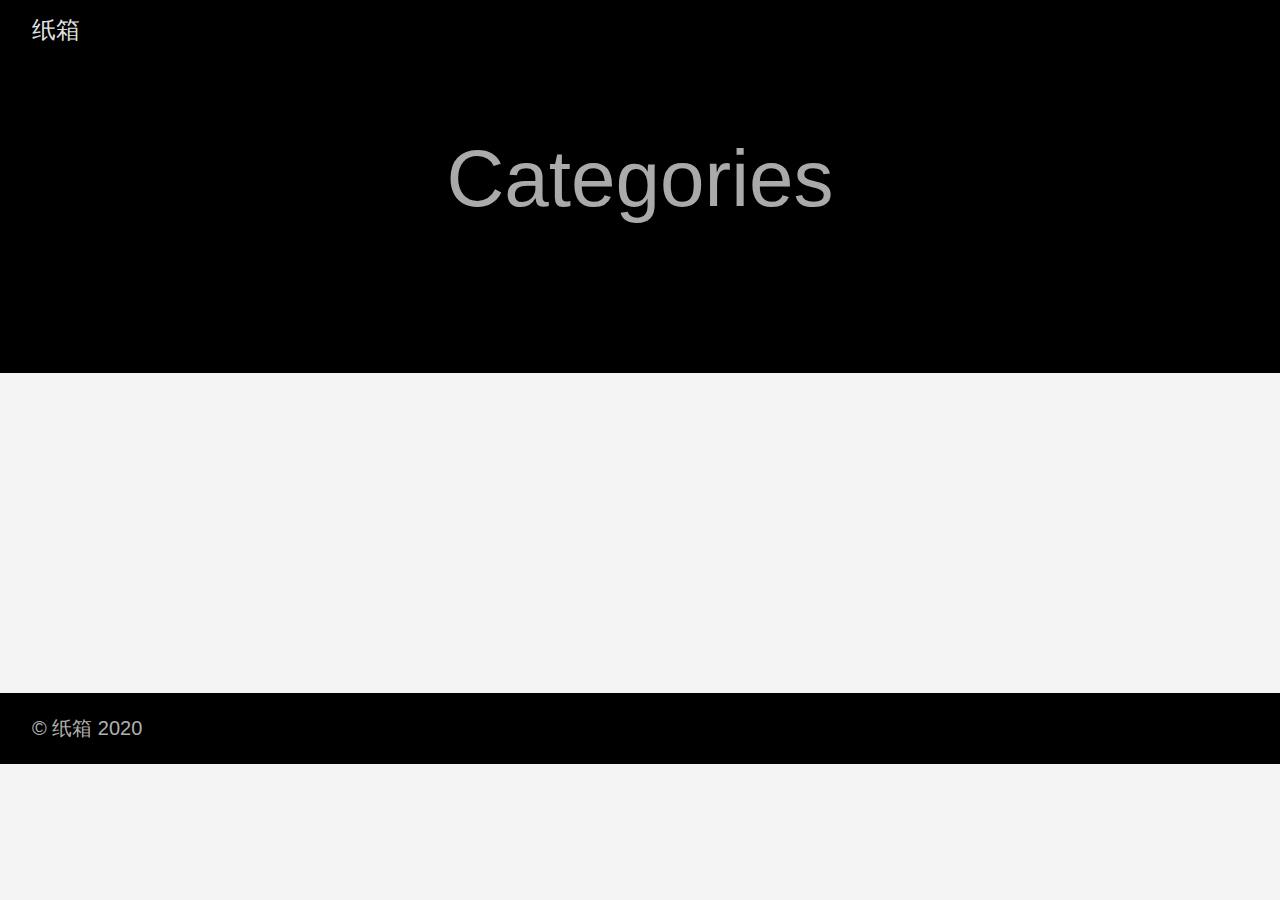
==== categories/index.html @ 3d753dd8 "第一次部署" ====
<!DOCTYPE html>
<html lang="zh-Hans">
  <head>
    <meta charset="utf-8">
    <meta http-equiv="X-UA-Compatible" content="IE=edge,chrome=1">
    
    <title>纸箱 </title>
    <meta name="viewport" content="width=device-width,minimum-scale=1">
    <meta name="generator" content="Hugo 0.57.2" />
    
    
      <META NAME="ROBOTS" CONTENT="NOINDEX, NOFOLLOW">
    

    
    
      <link href="/dist/css/app.1cb140d8ba31d5b2f1114537dd04802a.css" rel="stylesheet">
    

    

    
      
    

    
    
      <link href="/categories/index.xml" rel="alternate" type="application/rss+xml" title="纸箱" />
      <link href="/categories/index.xml" rel="feed" type="application/rss+xml" title="纸箱" />
      
    
    
    <meta property="og:title" content="Categories" />
<meta property="og:description" content="" />
<meta property="og:type" content="website" />
<meta property="og:url" content="http://example.org/categories/" />

<meta itemprop="name" content="Categories">
<meta itemprop="description" content="">

<meta name="twitter:card" content="summary"/>
<meta name="twitter:title" content="Categories"/>
<meta name="twitter:description" content=""/>

  </head>

  <body class="ma0 avenir bg-near-white">

    

  <header>
    <div class="pb3-m pb6-l bg-black">
      <nav class="pv3 ph3 ph4-ns" role="navigation">
  <div class="flex-l justify-between items-center center">
    <a href="http://example.org/" class="f3 fw2 hover-white no-underline white-90 dib">
      纸箱
    </a>
    <div class="flex-l items-center">
      

      
      














    </div>
  </div>
</nav>

      <div class="tc-l pv3 ph3 ph4-ns">
        <h1 class="f2 f-subheadline-l fw2 light-silver mb0 lh-title">
          Categories
        </h1>
        
      </div>
    </div>
  </header>


    <main class="pb7" role="main">
      
    
  <article class="cf pa3 pa4-m pa4-l">
    <div class="measure-wide-l center f4 lh-copy nested-copy-line-height nested-links nested-img mid-gray">
      
    </div>
  </article>
  <div class="mw8 center">
    <section class="ph4">
      
    </section>
  </div>

    </main>
    <footer class="bg-black bottom-0 w-100 pa3" role="contentinfo">
  <div class="flex justify-between">
  <a class="f4 fw4 hover-white no-underline white-70 dn dib-ns pv2 ph3" href="http://example.org/" >
    &copy;  纸箱 2020 
  </a>
    <div>













</div>
  </div>
</footer>

    

  <script src="/dist/js/app.3fc0f988d21662902933.js"></script>


  </body>
</html>
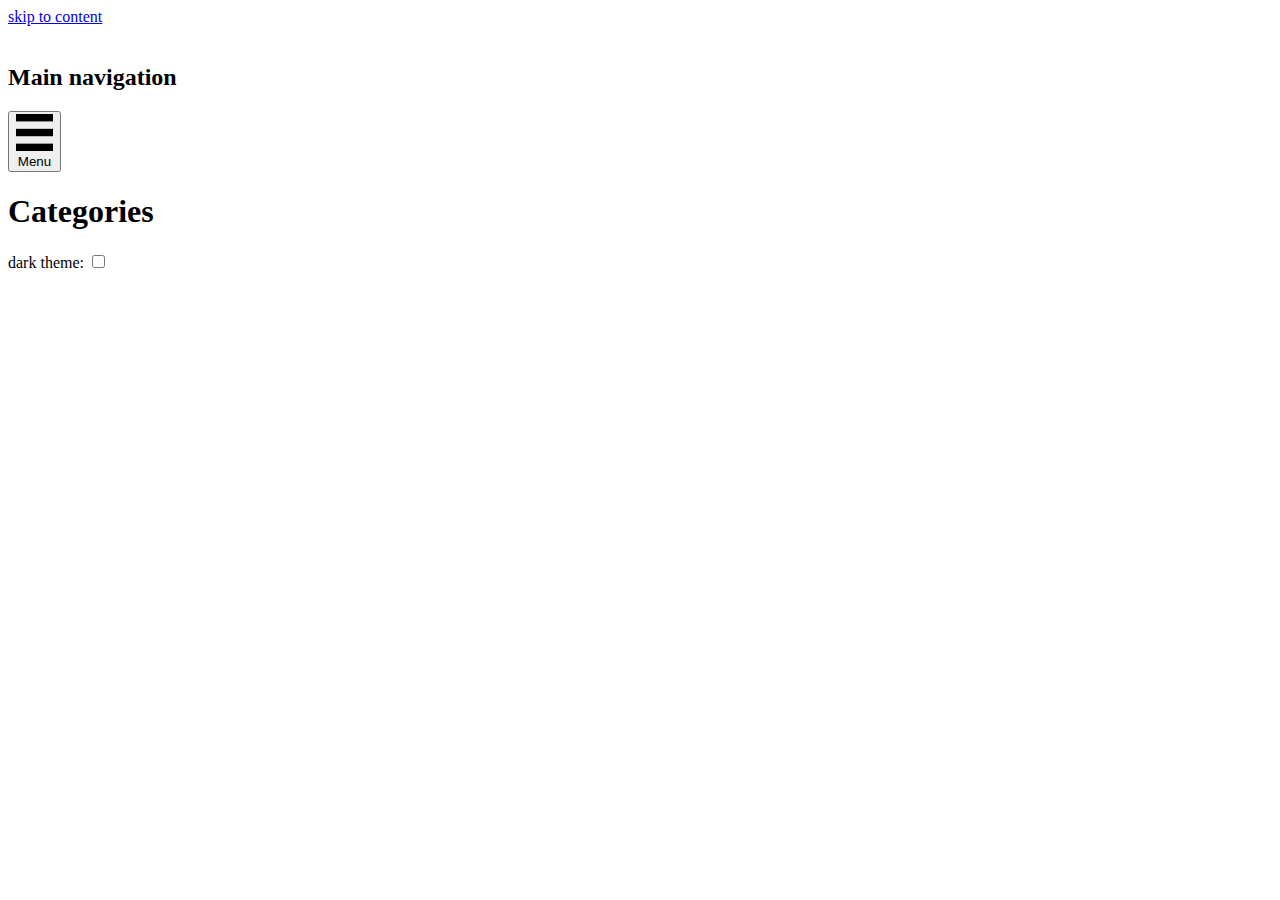
==== commit 1139a6c9: "第二次" ====
--- a/categories/index.html
+++ b/categories/index.html
@@ -1,135 +1,186 @@
 <!DOCTYPE html>
-<html lang="zh-Hans">
+<html lang="en">
   <head>
-    <meta charset="utf-8">
-    <meta http-equiv="X-UA-Compatible" content="IE=edge,chrome=1">
-    
-    <title>纸箱 </title>
-    <meta name="viewport" content="width=device-width,minimum-scale=1">
-    <meta name="generator" content="Hugo 0.57.2" />
-    
-    
-      <META NAME="ROBOTS" CONTENT="NOINDEX, NOFOLLOW">
-    
+  <meta charset="utf-8">
+  <meta name="viewport" content="width=device-width, initial-scale=1.0">
+  <meta http-equiv="X-UA-Compatible" content="IE=edge">
+
+  <meta name="generator" content="Hugo 0.57.2" />
+  <link rel="canonical" href="http://example.org/categories/">
+
+  
+
+  <link rel="apple-touch-icon" sizes="180x180" href="/apple-touch-icon.png">
+  <link rel="icon" type="image/png" sizes="32x32" href="/favicon-32x32.png">
+  <link rel="icon" type="image/png" sizes="16x16" href="/favicon-16x16.png">
+  <link rel="manifest" href="/site.webmanifest">
+  <link rel="mask-icon" href="/safari-pinned-tab.svg" color="#000000">
+  <meta name="msapplication-TileColor" content="#ffffff">
+  <meta name="theme-color" content="#ffffff">
+
+  <link rel="stylesheet" href="http://example.org/css/prism.css" media="none" onload="this.media='all';">
+
+  
+  
+  <link rel="stylesheet" type="text/css" href="http://example.org/css/styles.css">
+
+  <style id="inverter" media="none">
+    .intro-and-nav, .main-and-footer { filter: invert(100%) }
+    * { background-color: inherit }
+    img:not([src*=".svg"]), .colors, iframe, .demo-container { filter: invert(100%) }
+  </style>
+
+  
+  
+  <title>Categories | 纸箱</title>
+</head>
+
+  <body>
+    <a href="#main">skip to content</a>
+    <svg style="display: none">
+  <symbol id="bookmark" viewBox="0 0 40 50">
+   <g transform="translate(2266 3206.2)">
+    <path style="stroke:currentColor;stroke-width:3.2637;fill:none" d="m-2262.2-3203.4-.2331 42.195 16.319-16.318 16.318 16.318.2331-42.428z"/>
+   </g>
+  </symbol>
+
+  <symbol id="w3c" viewBox="0 0 127.09899 67.763">
+   <text font-size="83" style="font-size:83px;font-family:Trebuchet;letter-spacing:-12;fill-opacity:0" letter-spacing="-12" y="67.609352" x="-26.782778">W3C</text>
+   <text font-size="83" style="font-size:83px;font-weight:bold;font-family:Trebuchet;fill-opacity:0" y="67.609352" x="153.21722" font-weight="bold">SVG</text>
+   <path style="fill:currentColor;image-rendering:optimizeQuality;shape-rendering:geometricPrecision" d="m33.695.377 12.062 41.016 12.067-41.016h8.731l-19.968 67.386h-.831l-12.48-41.759-12.479 41.759h-.832l-19.965-67.386h8.736l12.061 41.016 8.154-27.618-3.993-13.397h8.737z"/>
+   <path style="fill:currentColor;image-rendering:optimizeQuality;shape-rendering:geometricPrecision" d="m91.355 46.132c0 6.104-1.624 11.234-4.862 15.394-3.248 4.158-7.45 6.237-12.607 6.237-3.882 0-7.263-1.238-10.148-3.702-2.885-2.47-5.02-5.812-6.406-10.022l6.82-2.829c1.001 2.552 2.317 4.562 3.953 6.028 1.636 1.469 3.56 2.207 5.781 2.207 2.329 0 4.3-1.306 5.909-3.911 1.609-2.606 2.411-5.738 2.411-9.401 0-4.049-.861-7.179-2.582-9.399-1.995-2.604-5.129-3.912-9.397-3.912h-3.327v-3.991l11.646-20.133h-14.062l-3.911 6.655h-2.493v-14.976h32.441v4.075l-12.31 21.217c4.324 1.385 7.596 3.911 9.815 7.571 2.22 3.659 3.329 7.953 3.329 12.892z"/>
+   <path style="fill:currentColor;image-rendering:optimizeQuality;shape-rendering:geometricPrecision" d="m125.21 0 1.414 8.6-5.008 9.583s-1.924-4.064-5.117-6.314c-2.693-1.899-4.447-2.309-7.186-1.746-3.527.73-7.516 4.938-9.258 10.13-2.084 6.21-2.104 9.218-2.178 11.978-.115 4.428.58 7.043.58 7.043s-3.04-5.626-3.011-13.866c.018-5.882.947-11.218 3.666-16.479 2.404-4.627 5.954-7.404 9.114-7.728 3.264-.343 5.848 1.229 7.841 2.938 2.089 1.788 4.213 5.698 4.213 5.698l4.94-9.837z"/>
+   <path style="fill:currentColor;image-rendering:optimizeQuality;shape-rendering:geometricPrecision" d="m125.82 48.674s-2.208 3.957-3.589 5.48c-1.379 1.524-3.849 4.209-6.896 5.555-3.049 1.343-4.646 1.598-7.661 1.306-3.01-.29-5.807-2.032-6.786-2.764-.979-.722-3.486-2.864-4.897-4.854-1.42-2-3.634-5.995-3.634-5.995s1.233 4.001 2.007 5.699c.442.977 1.81 3.965 3.749 6.572 1.805 2.425 5.315 6.604 10.652 7.545 5.336.945 9.002-1.449 9.907-2.031.907-.578 2.819-2.178 4.032-3.475 1.264-1.351 2.459-3.079 3.116-4.108.487-.758 1.276-2.286 1.276-2.286l-1.276-6.644z"/>
+  </symbol>
+
+  <symbol id="tag" viewBox="0 0 177.16535 177.16535">
+    <g transform="translate(0 -875.2)">
+     <path style="fill-rule:evenodd;stroke-width:0;fill:currentColor" d="m159.9 894.3-68.79 8.5872-75.42 77.336 61.931 60.397 75.429-76.565 6.8495-69.755zm-31.412 31.835a10.813 10.813 0 0 1 1.8443 2.247 10.813 10.813 0 0 1 -3.5174 14.872l-.0445.0275a10.813 10.813 0 0 1 -14.86 -3.5714 10.813 10.813 0 0 1 3.5563 -14.863 10.813 10.813 0 0 1 13.022 1.2884z"/>
+    </g>
+  </symbol>
+
+  <symbol id="balloon" viewBox="0 0 141.73228 177.16535">
+   <g transform="translate(0 -875.2)">
+    <g>
+     <path style="fill:currentColor" d="m68.156 882.83-.88753 1.4269c-4.9564 7.9666-6.3764 17.321-5.6731 37.378.36584 10.437 1.1246 23.51 1.6874 29.062.38895 3.8372 3.8278 32.454 4.6105 38.459 4.6694-.24176 9.2946.2879 14.377 1.481 1.2359-3.2937 5.2496-13.088 8.886-21.623 6.249-14.668 8.4128-21.264 10.253-31.252 1.2464-6.7626 1.6341-12.156 1.4204-19.764-.36325-12.93-2.1234-19.487-6.9377-25.843-2.0833-2.7507-6.9865-7.6112-7.9127-7.8436-.79716-.20019-6.6946-1.0922-6.7755-1.0248-.02213.0182-5.0006-.41858-7.5248-.22808l-2.149-.22808h-3.3738z"/>
+     <path style="fill:currentColor" d="m61.915 883.28-3.2484.4497c-1.7863.24724-3.5182.53481-3.8494.63994-2.4751.33811-4.7267.86957-6.7777 1.5696-.28598 0-1.0254.20146-2.3695.58589-5.0418 1.4418-6.6374 2.2604-8.2567 4.2364-6.281 7.6657-11.457 18.43-12.932 26.891-1.4667 8.4111.71353 22.583 5.0764 32.996 3.8064 9.0852 13.569 25.149 22.801 37.517 1.3741 1.841 2.1708 2.9286 2.4712 3.5792 3.5437-1.1699 6.8496-1.9336 10.082-2.3263-1.3569-5.7831-4.6968-21.86-6.8361-33.002-.92884-4.8368-2.4692-14.322-3.2452-19.991-.68557-5.0083-.77707-6.9534-.74159-15.791.04316-10.803.41822-16.162 1.5026-21.503 1.4593-5.9026 3.3494-11.077 6.3247-15.852z"/>
+     <path style="fill:currentColor" d="m94.499 885.78c-.10214-.0109-.13691 0-.0907.0409.16033.13489 1.329 1.0675 2.5976 2.0723 6.7003 5.307 11.273 14.568 12.658 25.638.52519 4.1949.24765 14.361-.5059 18.523-2.4775 13.684-9.7807 32.345-20.944 53.519l-3.0559 5.7971c2.8082.76579 5.7915 1.727 8.9926 2.8441 11.562-11.691 18.349-19.678 24.129-28.394 7.8992-11.913 11.132-20.234 12.24-31.518.98442-10.02-1.5579-20.876-6.7799-28.959-.2758-.4269-.57803-.86856-.89617-1.3166-3.247-6.13-9.752-12.053-21.264-16.131-2.3687-.86369-6.3657-2.0433-7.0802-2.1166z"/>
+     <path style="fill:currentColor" d="m32.52 892.22c-.20090-.13016-1.4606.81389-3.9132 2.7457-11.486 9.0476-17.632 24.186-16.078 39.61.79699 7.9138 2.4066 13.505 5.9184 20.562 5.8577 11.77 14.749 23.219 30.087 38.74.05838.059.12188.1244.18052.1838 1.3166-.5556 2.5965-1.0618 3.8429-1.5199-.66408-.32448-1.4608-1.3297-3.8116-4.4602-5.0951-6.785-8.7512-11.962-13.051-18.486-5.1379-7.7948-5.0097-7.5894-8.0586-13.054-6.2097-11.13-8.2674-17.725-8.6014-27.563-.21552-6.3494.13041-9.2733 1.775-14.987 2.1832-7.5849 3.9273-10.986 9.2693-18.07 1.7839-2.3656 2.6418-3.57 2.4409-3.7003z"/>
+     <path style="fill:currentColor" d="m69.133 992.37c-6.2405.0309-12.635.76718-19.554 2.5706 4.6956 4.7759 9.935 10.258 12.05 12.625l4.1272 4.6202h11.493l3.964-4.4516c2.0962-2.3541 7.4804-7.9845 12.201-12.768-8.378-1.4975-16.207-2.6353-24.281-2.5955z"/>
+     <rect style="stroke-width:0;fill:currentColor" ry="2.0328" height="27.746" width="22.766" y="1017.7" x="60.201"/>
+    </g>
+   </g>
+  </symbol>
+
+  <symbol id="info" viewBox="0 0 41.667 41.667">
+   <g transform="translate(-37.035 -1004.6)">
+    <path style="stroke-linejoin:round;stroke:currentColor;stroke-linecap:round;stroke-width:3.728;fill:none" d="m76.25 1030.2a18.968 18.968 0 0 1 -23.037 13.709 18.968 18.968 0 0 1 -13.738 -23.019 18.968 18.968 0 0 1 23.001 -13.768 18.968 18.968 0 0 1 13.798 22.984"/>
+    <g transform="matrix(1.1146 0 0 1.1146 -26.276 -124.92)">
+     <path style="stroke:currentColor;stroke-linecap:round;stroke-width:3.728;fill:none" d="m75.491 1039.5v-8.7472"/>
+     <path style="stroke-width:0;fill:currentColor" transform="scale(-1)" d="m-73.193-1024.5a2.3719 2.3719 0 0 1 -2.8807 1.7142 2.3719 2.3719 0 0 1 -1.718 -2.8785 2.3719 2.3719 0 0 1 2.8763 -1.7217 2.3719 2.3719 0 0 1 1.7254 2.8741"/>
+    </g>
+   </g>
+  </symbol>
+
+  <symbol id="warning" viewBox="0 0 48.430474 41.646302">
+    <g transform="translate(-1.1273 -1010.2)">
+     <path style="stroke-linejoin:round;stroke:currentColor;stroke-linecap:round;stroke-width:4.151;fill:none" d="m25.343 1012.3-22.14 37.496h44.28z"/>
+     <path style="stroke:currentColor;stroke-linecap:round;stroke-width:4.1512;fill:none" d="m25.54 1027.7v8.7472"/>
+     <path style="stroke-width:0;fill:currentColor" d="m27.839 1042.8a2.3719 2.3719 0 0 1 -2.8807 1.7143 2.3719 2.3719 0 0 1 -1.718 -2.8785 2.3719 2.3719 0 0 1 2.8763 -1.7217 2.3719 2.3719 0 0 1 1.7254 2.8741"/>
+    </g>
+  </symbol>
+
+  <symbol id="menu" viewBox="0 0 50 50">
+     <rect style="stroke-width:0;fill:currentColor" height="10" width="50" y="0" x="0"/>
+     <rect style="stroke-width:0;fill:currentColor" height="10" width="50" y="20" x="0"/>
+     <rect style="stroke-width:0;fill:currentColor" height="10" width="50" y="40" x="0"/>
+   </symbol>
+
+   <symbol id="link" viewBox="0 0 50 50">
+    <g transform="translate(0 -1002.4)">
+     <g transform="matrix(.095670 0 0 .095670 2.3233 1004.9)">
+      <g>
+       <path style="stroke-width:0;fill:currentColor" d="m452.84 192.9-128.65 128.65c-35.535 35.54-93.108 35.54-128.65 0l-42.881-42.886 42.881-42.876 42.884 42.876c11.845 11.822 31.064 11.846 42.886 0l128.64-128.64c11.816-11.831 11.816-31.066 0-42.9l-42.881-42.881c-11.822-11.814-31.064-11.814-42.887 0l-45.928 45.936c-21.292-12.531-45.491-17.905-69.449-16.291l72.501-72.526c35.535-35.521 93.136-35.521 128.64 0l42.886 42.881c35.535 35.523 35.535 93.141-.001 128.66zm-254.28 168.51-45.903 45.9c-11.845 11.846-31.064 11.817-42.881 0l-42.884-42.881c-11.845-11.821-11.845-31.041 0-42.886l128.65-128.65c11.819-11.814 31.069-11.814 42.884 0l42.886 42.886 42.876-42.886-42.876-42.881c-35.54-35.521-93.113-35.521-128.65 0l-128.65 128.64c-35.538 35.545-35.538 93.146 0 128.65l42.883 42.882c35.51 35.54 93.11 35.54 128.65 0l72.496-72.499c-23.956 1.597-48.092-3.784-69.474-16.283z"/>
+      </g>
+     </g>
+    </g>
+  </symbol>
+
+  <symbol id="doc" viewBox="0 0 35 45">
+   <g transform="translate(-147.53 -539.83)">
+    <path style="stroke:currentColor;stroke-width:2.4501;fill:none" d="m149.38 542.67v39.194h31.354v-39.194z"/>
+    <g style="stroke-width:25" transform="matrix(.098003 0 0 .098003 133.69 525.96)">
+     <path d="m220 252.36h200" style="stroke:currentColor;stroke-width:25;fill:none"/>
+     <path style="stroke:currentColor;stroke-width:25;fill:none" d="m220 409.95h200"/>
+     <path d="m220 488.74h200" style="stroke:currentColor;stroke-width:25;fill:none"/>
+     <path d="m220 331.15h200" style="stroke:currentColor;stroke-width:25;fill:none"/>
+    </g>
+   </g>
+ </symbol>
+
+ <symbol id="tick" viewBox="0 0 177.16535 177.16535">
+  <g transform="translate(0 -875.2)">
+   <rect style="stroke-width:0;fill:currentColor" transform="rotate(30)" height="155" width="40" y="702.99" x="556.82"/>
+   <rect style="stroke-width:0;fill:currentColor" transform="rotate(30)" height="40" width="90.404" y="817.99" x="506.42"/>
+  </g>
+ </symbol>
+</svg>
+
+    <div class="wrapper">
+      <header class="intro-and-nav" role="banner">
+  <div>
+    <div class="intro">
+      <a class="logo" href="/" aria-label="纸箱 home page">
+        <img src="http://example.org/images/logo.svg" alt="">
+      </a>
+      <p class="library-desc">
+        
+      </p>
+    </div>
+    <nav id="patterns-nav" class="patterns" role="navigation">
+  <h2 class="vh">Main navigation</h2>
+  <button id="menu-button" aria-expanded="false">
+    <svg viewBox="0 0 50 50" aria-hidden="true" focusable="false">
+      <use xlink:href="#menu"></use>
+    </svg>
+    Menu
+  </button>
+  
+  <ul id="patterns-list">
+  
+  </ul>
+</nav>
+  </div>
+</header>
+      <div class="main-and-footer">
+        <div>
+          
+  <main id="main">
+    <h1>Categories</h1>
+    <ul class="patterns-list">
+      
+    </ul>
+  </main>
+
+          <footer role="contentinfo">
+  <div>
+    <label for="themer">
+      dark theme: <input type="checkbox" id="themer" class="vh">
+      <span aria-hidden="true"></span>
+    </label>
+  </div>
+  
+</footer>
+
+        </div>
+      </div>
+    </div>
+    <script src="http://example.org/js/prism.js"></script>
+<script src="http://example.org/js/dom-scripts.js"></script>
 
     
     
-      <link href="/dist/css/app.1cb140d8ba31d5b2f1114537dd04802a.css" rel="stylesheet">
-    
-
-    
-
-    
-      
-    
-
-    
-    
-      <link href="/categories/index.xml" rel="alternate" type="application/rss+xml" title="纸箱" />
-      <link href="/categories/index.xml" rel="feed" type="application/rss+xml" title="纸箱" />
-      
-    
-    
-    <meta property="og:title" content="Categories" />
-<meta property="og:description" content="" />
-<meta property="og:type" content="website" />
-<meta property="og:url" content="http://example.org/categories/" />
-
-<meta itemprop="name" content="Categories">
-<meta itemprop="description" content="">
-
-<meta name="twitter:card" content="summary"/>
-<meta name="twitter:title" content="Categories"/>
-<meta name="twitter:description" content=""/>
-
-  </head>
-
-  <body class="ma0 avenir bg-near-white">
-
-    
-
-  <header>
-    <div class="pb3-m pb6-l bg-black">
-      <nav class="pv3 ph3 ph4-ns" role="navigation">
-  <div class="flex-l justify-between items-center center">
-    <a href="http://example.org/" class="f3 fw2 hover-white no-underline white-90 dib">
-      纸箱
-    </a>
-    <div class="flex-l items-center">
-      
-
-      
-      
-
-
-
-
-
-
-
-
-
-
-
-
-
-
-    </div>
-  </div>
-</nav>
-
-      <div class="tc-l pv3 ph3 ph4-ns">
-        <h1 class="f2 f-subheadline-l fw2 light-silver mb0 lh-title">
-          Categories
-        </h1>
-        
-      </div>
-    </div>
-  </header>
-
-
-    <main class="pb7" role="main">
-      
-    
-  <article class="cf pa3 pa4-m pa4-l">
-    <div class="measure-wide-l center f4 lh-copy nested-copy-line-height nested-links nested-img mid-gray">
-      
-    </div>
-  </article>
-  <div class="mw8 center">
-    <section class="ph4">
-      
-    </section>
-  </div>
-
-    </main>
-    <footer class="bg-black bottom-0 w-100 pa3" role="contentinfo">
-  <div class="flex justify-between">
-  <a class="f4 fw4 hover-white no-underline white-70 dn dib-ns pv2 ph3" href="http://example.org/" >
-    &copy;  纸箱 2020 
-  </a>
-    <div>
-
-
-
-
-
-
-
-
-
-
-
-
-
-</div>
-  </div>
-</footer>
-
-    
-
-  <script src="/dist/js/app.3fc0f988d21662902933.js"></script>
-
+  
 
   </body>
 </html>
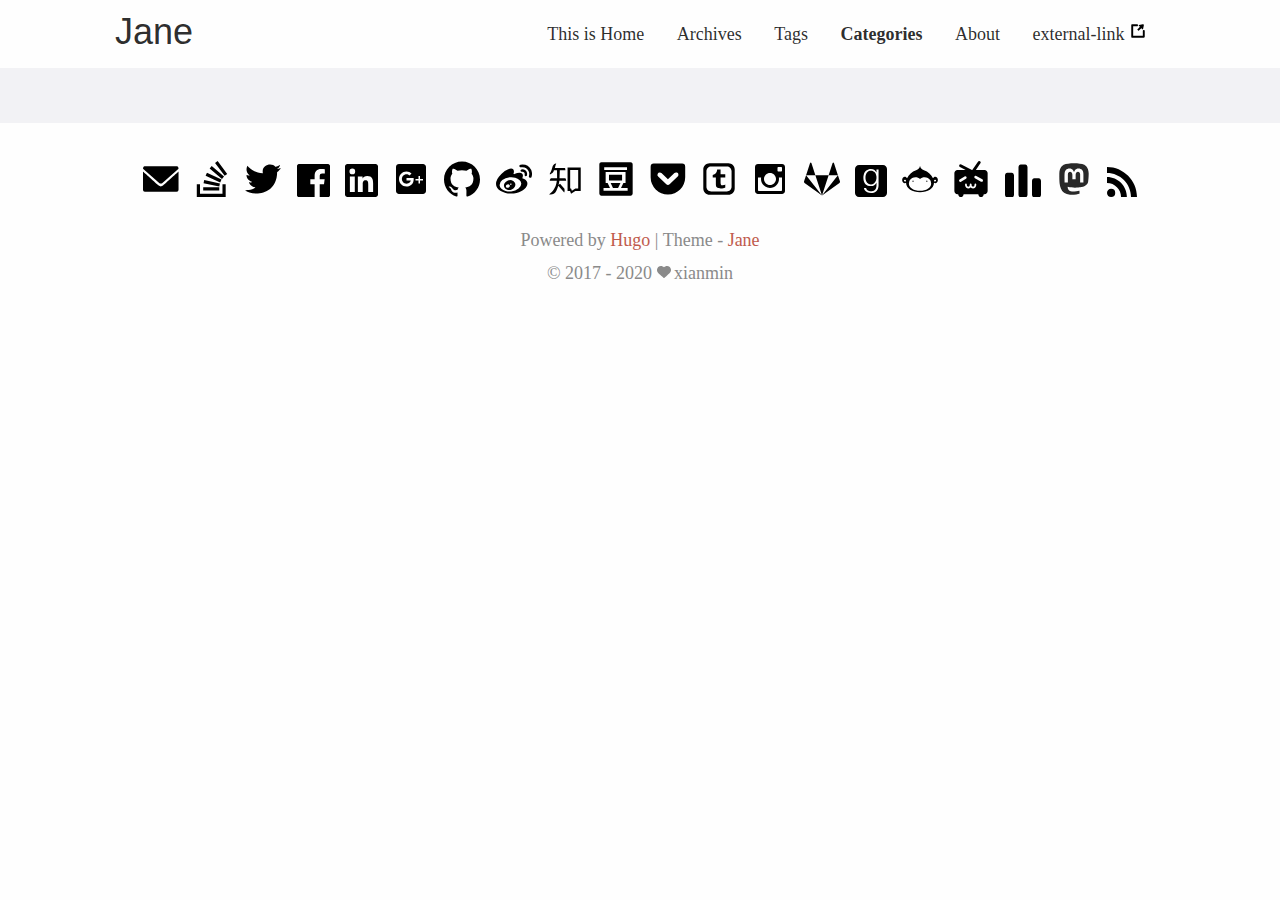
==== commit 937804f6: "3" ====
--- a/categories/index.html
+++ b/categories/index.html
@@ -1,186 +1,665 @@
 <!DOCTYPE html>
-<html lang="en">
-  <head>
+<html lang="zh-cn" itemscope itemtype="http://schema.org/WebPage">
+<head>
   <meta charset="utf-8">
-  <meta name="viewport" content="width=device-width, initial-scale=1.0">
   <meta http-equiv="X-UA-Compatible" content="IE=edge">
-
-  <meta name="generator" content="Hugo 0.57.2" />
-  <link rel="canonical" href="http://example.org/categories/">
-
-  
-
-  <link rel="apple-touch-icon" sizes="180x180" href="/apple-touch-icon.png">
-  <link rel="icon" type="image/png" sizes="32x32" href="/favicon-32x32.png">
-  <link rel="icon" type="image/png" sizes="16x16" href="/favicon-16x16.png">
-  <link rel="manifest" href="/site.webmanifest">
-  <link rel="mask-icon" href="/safari-pinned-tab.svg" color="#000000">
-  <meta name="msapplication-TileColor" content="#ffffff">
-  <meta name="theme-color" content="#ffffff">
-
-  <link rel="stylesheet" href="http://example.org/css/prism.css" media="none" onload="this.media='all';">
-
-  
-  
-  <link rel="stylesheet" type="text/css" href="http://example.org/css/styles.css">
-
-  <style id="inverter" media="none">
-    .intro-and-nav, .main-and-footer { filter: invert(100%) }
-    * { background-color: inherit }
-    img:not([src*=".svg"]), .colors, iframe, .demo-container { filter: invert(100%) }
-  </style>
-
-  
-  
-  <title>Categories | 纸箱</title>
+  <title>分类 - 纸箱</title>
+  
+
+<meta name="renderer" content="webkit" />
+<meta name="viewport" content="width=device-width, initial-scale=1, maximum-scale=1"/>
+
+<meta name="MobileOptimized" content="width"/>
+<meta name="HandheldFriendly" content="true"/>
+
+
+<meta name="applicable-device" content="pc,mobile">
+
+<meta name="theme-color" content="#f8f5ec" />
+<meta name="msapplication-navbutton-color" content="#f8f5ec">
+<meta name="apple-mobile-web-app-capable" content="yes">
+<meta name="apple-mobile-web-app-status-bar-style" content="#f8f5ec">
+
+<meta name="mobile-web-app-capable" content="yes">
+
+<meta name="author" content="xianmin" />
+  <meta name="description" content="Hugo theme jane example site." />
+  <meta name="keywords" content="Hugo, theme, jane" />
+
+
+
+
+
+
+<meta name="generator" content="Hugo 0.57.2" />
+
+
+<link rel="canonical" href="http://localhost:1313/categories/" />
+<link href="/categories/index.xml" rel="alternate" type="application/rss+xml" title="纸箱" />
+
+
+
+
+<link rel="icon" href="/favicon.ico" />
+
+
+
+
+
+
+
+
+
+
+
+<link rel="stylesheet" href="/sass/jane.min.af20b78e95c84de86b00a0242a4a77bd2601700e1b250edf27537d957ac0041d.css" integrity="sha256-ryC3jpXITehrAKAkKkp3vSYBcA4bJQ7fJ1N9lXrABB0=" media="screen" crossorigin="anonymous">
+
+
+
+
+
+<meta property="og:title" content="Categories" />
+<meta property="og:description" content="Hugo theme jane example site." />
+<meta property="og:type" content="website" />
+<meta property="og:url" content="http://localhost:1313/categories/" />
+
+<meta itemprop="name" content="Categories">
+<meta itemprop="description" content="Hugo theme jane example site.">
+
+<meta name="twitter:card" content="summary"/>
+<meta name="twitter:title" content="Categories"/>
+<meta name="twitter:description" content="Hugo theme jane example site."/>
+
+<!--[if lte IE 9]>
+  <script src="https://cdnjs.cloudflare.com/ajax/libs/classlist/1.1.20170427/classList.min.js"></script>
+<![endif]-->
+
+<!--[if lt IE 9]>
+  <script src="https://cdn.jsdelivr.net/npm/html5shiv@3.7.3/dist/html5shiv.min.js"></script>
+  <script src="https://cdn.jsdelivr.net/npm/respond.js@1.4.2/dest/respond.min.js"></script>
+<![endif]-->
+
+
+
+
 </head>
-
-  <body>
-    <a href="#main">skip to content</a>
-    <svg style="display: none">
-  <symbol id="bookmark" viewBox="0 0 40 50">
-   <g transform="translate(2266 3206.2)">
-    <path style="stroke:currentColor;stroke-width:3.2637;fill:none" d="m-2262.2-3203.4-.2331 42.195 16.319-16.318 16.318 16.318.2331-42.428z"/>
-   </g>
-  </symbol>
-
-  <symbol id="w3c" viewBox="0 0 127.09899 67.763">
-   <text font-size="83" style="font-size:83px;font-family:Trebuchet;letter-spacing:-12;fill-opacity:0" letter-spacing="-12" y="67.609352" x="-26.782778">W3C</text>
-   <text font-size="83" style="font-size:83px;font-weight:bold;font-family:Trebuchet;fill-opacity:0" y="67.609352" x="153.21722" font-weight="bold">SVG</text>
-   <path style="fill:currentColor;image-rendering:optimizeQuality;shape-rendering:geometricPrecision" d="m33.695.377 12.062 41.016 12.067-41.016h8.731l-19.968 67.386h-.831l-12.48-41.759-12.479 41.759h-.832l-19.965-67.386h8.736l12.061 41.016 8.154-27.618-3.993-13.397h8.737z"/>
-   <path style="fill:currentColor;image-rendering:optimizeQuality;shape-rendering:geometricPrecision" d="m91.355 46.132c0 6.104-1.624 11.234-4.862 15.394-3.248 4.158-7.45 6.237-12.607 6.237-3.882 0-7.263-1.238-10.148-3.702-2.885-2.47-5.02-5.812-6.406-10.022l6.82-2.829c1.001 2.552 2.317 4.562 3.953 6.028 1.636 1.469 3.56 2.207 5.781 2.207 2.329 0 4.3-1.306 5.909-3.911 1.609-2.606 2.411-5.738 2.411-9.401 0-4.049-.861-7.179-2.582-9.399-1.995-2.604-5.129-3.912-9.397-3.912h-3.327v-3.991l11.646-20.133h-14.062l-3.911 6.655h-2.493v-14.976h32.441v4.075l-12.31 21.217c4.324 1.385 7.596 3.911 9.815 7.571 2.22 3.659 3.329 7.953 3.329 12.892z"/>
-   <path style="fill:currentColor;image-rendering:optimizeQuality;shape-rendering:geometricPrecision" d="m125.21 0 1.414 8.6-5.008 9.583s-1.924-4.064-5.117-6.314c-2.693-1.899-4.447-2.309-7.186-1.746-3.527.73-7.516 4.938-9.258 10.13-2.084 6.21-2.104 9.218-2.178 11.978-.115 4.428.58 7.043.58 7.043s-3.04-5.626-3.011-13.866c.018-5.882.947-11.218 3.666-16.479 2.404-4.627 5.954-7.404 9.114-7.728 3.264-.343 5.848 1.229 7.841 2.938 2.089 1.788 4.213 5.698 4.213 5.698l4.94-9.837z"/>
-   <path style="fill:currentColor;image-rendering:optimizeQuality;shape-rendering:geometricPrecision" d="m125.82 48.674s-2.208 3.957-3.589 5.48c-1.379 1.524-3.849 4.209-6.896 5.555-3.049 1.343-4.646 1.598-7.661 1.306-3.01-.29-5.807-2.032-6.786-2.764-.979-.722-3.486-2.864-4.897-4.854-1.42-2-3.634-5.995-3.634-5.995s1.233 4.001 2.007 5.699c.442.977 1.81 3.965 3.749 6.572 1.805 2.425 5.315 6.604 10.652 7.545 5.336.945 9.002-1.449 9.907-2.031.907-.578 2.819-2.178 4.032-3.475 1.264-1.351 2.459-3.079 3.116-4.108.487-.758 1.276-2.286 1.276-2.286l-1.276-6.644z"/>
-  </symbol>
-
-  <symbol id="tag" viewBox="0 0 177.16535 177.16535">
-    <g transform="translate(0 -875.2)">
-     <path style="fill-rule:evenodd;stroke-width:0;fill:currentColor" d="m159.9 894.3-68.79 8.5872-75.42 77.336 61.931 60.397 75.429-76.565 6.8495-69.755zm-31.412 31.835a10.813 10.813 0 0 1 1.8443 2.247 10.813 10.813 0 0 1 -3.5174 14.872l-.0445.0275a10.813 10.813 0 0 1 -14.86 -3.5714 10.813 10.813 0 0 1 3.5563 -14.863 10.813 10.813 0 0 1 13.022 1.2884z"/>
-    </g>
-  </symbol>
-
-  <symbol id="balloon" viewBox="0 0 141.73228 177.16535">
-   <g transform="translate(0 -875.2)">
-    <g>
-     <path style="fill:currentColor" d="m68.156 882.83-.88753 1.4269c-4.9564 7.9666-6.3764 17.321-5.6731 37.378.36584 10.437 1.1246 23.51 1.6874 29.062.38895 3.8372 3.8278 32.454 4.6105 38.459 4.6694-.24176 9.2946.2879 14.377 1.481 1.2359-3.2937 5.2496-13.088 8.886-21.623 6.249-14.668 8.4128-21.264 10.253-31.252 1.2464-6.7626 1.6341-12.156 1.4204-19.764-.36325-12.93-2.1234-19.487-6.9377-25.843-2.0833-2.7507-6.9865-7.6112-7.9127-7.8436-.79716-.20019-6.6946-1.0922-6.7755-1.0248-.02213.0182-5.0006-.41858-7.5248-.22808l-2.149-.22808h-3.3738z"/>
-     <path style="fill:currentColor" d="m61.915 883.28-3.2484.4497c-1.7863.24724-3.5182.53481-3.8494.63994-2.4751.33811-4.7267.86957-6.7777 1.5696-.28598 0-1.0254.20146-2.3695.58589-5.0418 1.4418-6.6374 2.2604-8.2567 4.2364-6.281 7.6657-11.457 18.43-12.932 26.891-1.4667 8.4111.71353 22.583 5.0764 32.996 3.8064 9.0852 13.569 25.149 22.801 37.517 1.3741 1.841 2.1708 2.9286 2.4712 3.5792 3.5437-1.1699 6.8496-1.9336 10.082-2.3263-1.3569-5.7831-4.6968-21.86-6.8361-33.002-.92884-4.8368-2.4692-14.322-3.2452-19.991-.68557-5.0083-.77707-6.9534-.74159-15.791.04316-10.803.41822-16.162 1.5026-21.503 1.4593-5.9026 3.3494-11.077 6.3247-15.852z"/>
-     <path style="fill:currentColor" d="m94.499 885.78c-.10214-.0109-.13691 0-.0907.0409.16033.13489 1.329 1.0675 2.5976 2.0723 6.7003 5.307 11.273 14.568 12.658 25.638.52519 4.1949.24765 14.361-.5059 18.523-2.4775 13.684-9.7807 32.345-20.944 53.519l-3.0559 5.7971c2.8082.76579 5.7915 1.727 8.9926 2.8441 11.562-11.691 18.349-19.678 24.129-28.394 7.8992-11.913 11.132-20.234 12.24-31.518.98442-10.02-1.5579-20.876-6.7799-28.959-.2758-.4269-.57803-.86856-.89617-1.3166-3.247-6.13-9.752-12.053-21.264-16.131-2.3687-.86369-6.3657-2.0433-7.0802-2.1166z"/>
-     <path style="fill:currentColor" d="m32.52 892.22c-.20090-.13016-1.4606.81389-3.9132 2.7457-11.486 9.0476-17.632 24.186-16.078 39.61.79699 7.9138 2.4066 13.505 5.9184 20.562 5.8577 11.77 14.749 23.219 30.087 38.74.05838.059.12188.1244.18052.1838 1.3166-.5556 2.5965-1.0618 3.8429-1.5199-.66408-.32448-1.4608-1.3297-3.8116-4.4602-5.0951-6.785-8.7512-11.962-13.051-18.486-5.1379-7.7948-5.0097-7.5894-8.0586-13.054-6.2097-11.13-8.2674-17.725-8.6014-27.563-.21552-6.3494.13041-9.2733 1.775-14.987 2.1832-7.5849 3.9273-10.986 9.2693-18.07 1.7839-2.3656 2.6418-3.57 2.4409-3.7003z"/>
-     <path style="fill:currentColor" d="m69.133 992.37c-6.2405.0309-12.635.76718-19.554 2.5706 4.6956 4.7759 9.935 10.258 12.05 12.625l4.1272 4.6202h11.493l3.964-4.4516c2.0962-2.3541 7.4804-7.9845 12.201-12.768-8.378-1.4975-16.207-2.6353-24.281-2.5955z"/>
-     <rect style="stroke-width:0;fill:currentColor" ry="2.0328" height="27.746" width="22.766" y="1017.7" x="60.201"/>
-    </g>
-   </g>
-  </symbol>
-
-  <symbol id="info" viewBox="0 0 41.667 41.667">
-   <g transform="translate(-37.035 -1004.6)">
-    <path style="stroke-linejoin:round;stroke:currentColor;stroke-linecap:round;stroke-width:3.728;fill:none" d="m76.25 1030.2a18.968 18.968 0 0 1 -23.037 13.709 18.968 18.968 0 0 1 -13.738 -23.019 18.968 18.968 0 0 1 23.001 -13.768 18.968 18.968 0 0 1 13.798 22.984"/>
-    <g transform="matrix(1.1146 0 0 1.1146 -26.276 -124.92)">
-     <path style="stroke:currentColor;stroke-linecap:round;stroke-width:3.728;fill:none" d="m75.491 1039.5v-8.7472"/>
-     <path style="stroke-width:0;fill:currentColor" transform="scale(-1)" d="m-73.193-1024.5a2.3719 2.3719 0 0 1 -2.8807 1.7142 2.3719 2.3719 0 0 1 -1.718 -2.8785 2.3719 2.3719 0 0 1 2.8763 -1.7217 2.3719 2.3719 0 0 1 1.7254 2.8741"/>
-    </g>
-   </g>
-  </symbol>
-
-  <symbol id="warning" viewBox="0 0 48.430474 41.646302">
-    <g transform="translate(-1.1273 -1010.2)">
-     <path style="stroke-linejoin:round;stroke:currentColor;stroke-linecap:round;stroke-width:4.151;fill:none" d="m25.343 1012.3-22.14 37.496h44.28z"/>
-     <path style="stroke:currentColor;stroke-linecap:round;stroke-width:4.1512;fill:none" d="m25.54 1027.7v8.7472"/>
-     <path style="stroke-width:0;fill:currentColor" d="m27.839 1042.8a2.3719 2.3719 0 0 1 -2.8807 1.7143 2.3719 2.3719 0 0 1 -1.718 -2.8785 2.3719 2.3719 0 0 1 2.8763 -1.7217 2.3719 2.3719 0 0 1 1.7254 2.8741"/>
-    </g>
-  </symbol>
-
-  <symbol id="menu" viewBox="0 0 50 50">
-     <rect style="stroke-width:0;fill:currentColor" height="10" width="50" y="0" x="0"/>
-     <rect style="stroke-width:0;fill:currentColor" height="10" width="50" y="20" x="0"/>
-     <rect style="stroke-width:0;fill:currentColor" height="10" width="50" y="40" x="0"/>
-   </symbol>
-
-   <symbol id="link" viewBox="0 0 50 50">
-    <g transform="translate(0 -1002.4)">
-     <g transform="matrix(.095670 0 0 .095670 2.3233 1004.9)">
-      <g>
-       <path style="stroke-width:0;fill:currentColor" d="m452.84 192.9-128.65 128.65c-35.535 35.54-93.108 35.54-128.65 0l-42.881-42.886 42.881-42.876 42.884 42.876c11.845 11.822 31.064 11.846 42.886 0l128.64-128.64c11.816-11.831 11.816-31.066 0-42.9l-42.881-42.881c-11.822-11.814-31.064-11.814-42.887 0l-45.928 45.936c-21.292-12.531-45.491-17.905-69.449-16.291l72.501-72.526c35.535-35.521 93.136-35.521 128.64 0l42.886 42.881c35.535 35.523 35.535 93.141-.001 128.66zm-254.28 168.51-45.903 45.9c-11.845 11.846-31.064 11.817-42.881 0l-42.884-42.881c-11.845-11.821-11.845-31.041 0-42.886l128.65-128.65c11.819-11.814 31.069-11.814 42.884 0l42.886 42.886 42.876-42.886-42.876-42.881c-35.54-35.521-93.113-35.521-128.65 0l-128.65 128.64c-35.538 35.545-35.538 93.146 0 128.65l42.883 42.882c35.51 35.54 93.11 35.54 128.65 0l72.496-72.499c-23.956 1.597-48.092-3.784-69.474-16.283z"/>
-      </g>
-     </g>
-    </g>
-  </symbol>
-
-  <symbol id="doc" viewBox="0 0 35 45">
-   <g transform="translate(-147.53 -539.83)">
-    <path style="stroke:currentColor;stroke-width:2.4501;fill:none" d="m149.38 542.67v39.194h31.354v-39.194z"/>
-    <g style="stroke-width:25" transform="matrix(.098003 0 0 .098003 133.69 525.96)">
-     <path d="m220 252.36h200" style="stroke:currentColor;stroke-width:25;fill:none"/>
-     <path style="stroke:currentColor;stroke-width:25;fill:none" d="m220 409.95h200"/>
-     <path d="m220 488.74h200" style="stroke:currentColor;stroke-width:25;fill:none"/>
-     <path d="m220 331.15h200" style="stroke:currentColor;stroke-width:25;fill:none"/>
-    </g>
-   </g>
- </symbol>
-
- <symbol id="tick" viewBox="0 0 177.16535 177.16535">
-  <g transform="translate(0 -875.2)">
-   <rect style="stroke-width:0;fill:currentColor" transform="rotate(30)" height="155" width="40" y="702.99" x="556.82"/>
-   <rect style="stroke-width:0;fill:currentColor" transform="rotate(30)" height="40" width="90.404" y="817.99" x="506.42"/>
-  </g>
- </symbol>
-</svg>
-
-    <div class="wrapper">
-      <header class="intro-and-nav" role="banner">
-  <div>
-    <div class="intro">
-      <a class="logo" href="/" aria-label="纸箱 home page">
-        <img src="http://example.org/images/logo.svg" alt="">
-      </a>
-      <p class="library-desc">
-        
-      </p>
-    </div>
-    <nav id="patterns-nav" class="patterns" role="navigation">
-  <h2 class="vh">Main navigation</h2>
-  <button id="menu-button" aria-expanded="false">
-    <svg viewBox="0 0 50 50" aria-hidden="true" focusable="false">
-      <use xlink:href="#menu"></use>
-    </svg>
-    Menu
-  </button>
-  
-  <ul id="patterns-list">
-  
+<body>
+  <div id="mobile-navbar" class="mobile-navbar">
+  <div class="mobile-header-logo">
+    <a href="/" class="logo">Jane</a>
+  </div>
+  <div class="mobile-navbar-icon">
+    <span></span>
+    <span></span>
+    <span></span>
+  </div>
+</div>
+<nav id="mobile-menu" class="mobile-menu slideout-menu">
+  <ul class="mobile-menu-list">
+    <li class="mobile-menu-item">
+        
+          
+          
+            <a class="menu-item-link" href="http://localhost:1313/">This is Home</a>
+          
+        
+      </li><li class="mobile-menu-item">
+        
+          
+          
+            <a class="menu-item-link" href="http://localhost:1313/post/">Archives</a>
+          
+        
+      </li><li class="mobile-menu-item">
+        
+          
+          
+            <a class="menu-item-link" href="http://localhost:1313/tags/">Tags</a>
+          
+        
+      </li><li class="mobile-menu-item">
+        
+          
+          
+            <a class="menu-item-link" href="http://localhost:1313/categories/">Categories</a>
+          
+        
+      </li><li class="mobile-menu-item">
+        
+          
+          
+            <a class="menu-item-link" href="http://localhost:1313/about/">About</a>
+          
+        
+      </li><li class="mobile-menu-item">
+        
+          
+          
+            <a class="menu-item-link" href="https://gohugo.io" rel="noopener" target="_blank">
+              external-link
+              
+              <i class="iconfont">
+                <svg class="icon" viewBox="0 0 1024 1024" version="1.1"
+  xmlns="http://www.w3.org/2000/svg" xmlns:xlink="http://www.w3.org/1999/xlink"
+  width="18" height="18">
+  <path d="M623.36 272.96 473.216 423.04C467.2 429.056 467.072 438.656 472.896 444.416c0 0-6.72-6.656 1.6 1.6C496.064 467.648 528.64 500.224 528.64 500.224 534.464 506.048 544 505.856 550.016 499.904l150.08-150.144 67.328 66.432c9.024 8.96 27.456 4.544 30.4-8.96 19.968-92.608 46.656-227.52 46.656-227.52 6.848-34.496-16.192-56.704-49.92-49.92 0 0-134.656 26.816-227.328 46.784C560.32 178.048 556.352 182.272 554.752 187.136c-3.2 6.208-3.008 14.208 3.776 20.992L623.36 272.96z"></path>
+  <path d="M841.152 457.152c-30.528 0-54.784 24.512-54.784 54.656l0 274.752L237.696 786.56 237.696 237.696l206.016 0c6.656 0 10.752 0 13.248 0C487.68 237.696 512 213.184 512 182.848 512 152.32 487.36 128 456.96 128L183.04 128C153.216 128 128 152.576 128 182.848c0 3.136 0.256 6.272 0.768 9.28C128.256 195.136 128 198.272 128 201.408l0 639.488c0 0.064 0 0.192 0 0.256 0 0.128 0 0.192 0 0.32 0 30.528 24.512 54.784 54.784 54.784l646.976 0c6.592 0 9.728 0 11.712 0 28.736 0 52.928-22.976 54.464-51.968C896 843.264 896 842.304 896 841.344l0-20.352L896 561.408 896 512.128C896 481.792 871.424 457.152 841.152 457.152z"></path>
+</svg>
+
+              </i>
+            </a>
+          
+        
+      </li>
+    
+
+    
   </ul>
 </nav>
-  </div>
-</header>
-      <div class="main-and-footer">
-        <div>
-          
-  <main id="main">
-    <h1>Categories</h1>
-    <ul class="patterns-list">
+
+
+  
+    
+
+
+
+
+
+
+  <link rel="stylesheet" href="/lib/photoswipe/photoswipe.min.css" />
+  <link rel="stylesheet" href="/lib/photoswipe/default-skin/default-skin.min.css" />
+
+
+
+
+<div class="pswp" tabindex="-1" role="dialog" aria-hidden="true">
+
+<div class="pswp__bg"></div>
+
+<div class="pswp__scroll-wrap">
+    
+    <div class="pswp__container">
+      <div class="pswp__item"></div>
+      <div class="pswp__item"></div>
+      <div class="pswp__item"></div>
+    </div>
+    
+    <div class="pswp__ui pswp__ui--hidden">
+    <div class="pswp__top-bar">
       
-    </ul>
-  </main>
-
-          <footer role="contentinfo">
-  <div>
-    <label for="themer">
-      dark theme: <input type="checkbox" id="themer" class="vh">
-      <span aria-hidden="true"></span>
-    </label>
-  </div>
-  
-</footer>
-
+      <div class="pswp__counter"></div>
+      <button class="pswp__button pswp__button--close" title="Close (Esc)"></button>
+      <button class="pswp__button pswp__button--share" title="Share"></button>
+      <button class="pswp__button pswp__button--fs" title="Toggle fullscreen"></button>
+      <button class="pswp__button pswp__button--zoom" title="Zoom in/out"></button>
+      
+      
+      <div class="pswp__preloader">
+        <div class="pswp__preloader__icn">
+          <div class="pswp__preloader__cut">
+            <div class="pswp__preloader__donut"></div>
+          </div>
         </div>
       </div>
     </div>
-    <script src="http://example.org/js/prism.js"></script>
-<script src="http://example.org/js/dom-scripts.js"></script>
-
-    
-    
-  
-
-  </body>
+    <div class="pswp__share-modal pswp__share-modal--hidden pswp__single-tap">
+      <div class="pswp__share-tooltip"></div>
+    </div>
+    <button class="pswp__button pswp__button--arrow--left" title="Previous (arrow left)">
+    </button>
+    <button class="pswp__button pswp__button--arrow--right" title="Next (arrow right)">
+    </button>
+    <div class="pswp__caption">
+      <div class="pswp__caption__center"></div>
+    </div>
+    </div>
+    </div>
+</div>
+
+  
+
+  
+
+  
+
+  <header id="header" class="header container">
+    <div class="logo-wrapper">
+  <a href="/" class="logo">
+    
+      Jane
+    
+  </a>
+</div>
+
+<nav class="site-navbar">
+  <ul id="menu" class="menu">
+    
+    
+        <li class="menu-item">
+        
+          
+          
+            <a class="menu-item-link" href="http://localhost:1313/">This is Home</a>
+          
+
+        
+
+      </li>
+    
+        <li class="menu-item">
+        
+          
+          
+            <a class="menu-item-link" href="http://localhost:1313/post/">Archives</a>
+          
+
+        
+
+      </li>
+    
+        <li class="menu-item">
+        
+          
+          
+            <a class="menu-item-link" href="http://localhost:1313/tags/">Tags</a>
+          
+
+        
+
+      </li>
+    
+        <li class="menu-item active">
+        
+          
+          
+            <a class="menu-item-link" href="http://localhost:1313/categories/">Categories</a>
+          
+
+        
+
+      </li>
+    
+        <li class="menu-item">
+        
+          
+          
+            <a class="menu-item-link" href="http://localhost:1313/about/">About</a>
+          
+
+        
+
+      </li>
+    
+        <li class="menu-item">
+        
+          
+          
+            <a class="menu-item-link" href="https://gohugo.io" rel="noopener" target="_blank">
+              external-link
+              
+              <i class="iconfont">
+                <svg class="icon" viewBox="0 0 1024 1024" version="1.1"
+  xmlns="http://www.w3.org/2000/svg" xmlns:xlink="http://www.w3.org/1999/xlink"
+  width="18" height="18">
+  <path d="M623.36 272.96 473.216 423.04C467.2 429.056 467.072 438.656 472.896 444.416c0 0-6.72-6.656 1.6 1.6C496.064 467.648 528.64 500.224 528.64 500.224 534.464 506.048 544 505.856 550.016 499.904l150.08-150.144 67.328 66.432c9.024 8.96 27.456 4.544 30.4-8.96 19.968-92.608 46.656-227.52 46.656-227.52 6.848-34.496-16.192-56.704-49.92-49.92 0 0-134.656 26.816-227.328 46.784C560.32 178.048 556.352 182.272 554.752 187.136c-3.2 6.208-3.008 14.208 3.776 20.992L623.36 272.96z"></path>
+  <path d="M841.152 457.152c-30.528 0-54.784 24.512-54.784 54.656l0 274.752L237.696 786.56 237.696 237.696l206.016 0c6.656 0 10.752 0 13.248 0C487.68 237.696 512 213.184 512 182.848 512 152.32 487.36 128 456.96 128L183.04 128C153.216 128 128 152.576 128 182.848c0 3.136 0.256 6.272 0.768 9.28C128.256 195.136 128 198.272 128 201.408l0 639.488c0 0.064 0 0.192 0 0.256 0 0.128 0 0.192 0 0.32 0 30.528 24.512 54.784 54.784 54.784l646.976 0c6.592 0 9.728 0 11.712 0 28.736 0 52.928-22.976 54.464-51.968C896 843.264 896 842.304 896 841.344l0-20.352L896 561.408 896 512.128C896 481.792 871.424 457.152 841.152 457.152z"></path>
+</svg>
+
+              </i>
+            </a>
+          
+
+        
+
+      </li>
+    
+
+    
+    
+
+    
+  </ul>
+</nav>
+
+  </header>
+
+  <div id="mobile-panel">
+    <main id="main" class="main bg-llight">
+      <div class="content-wrapper">
+        <div id="content" class="content container">
+          
+  
+  
+  
+  
+
+  
+  
+  
+
+  
+
+
+        </div>
+      </div>
+    </main>
+
+    <footer id="footer" class="footer">
+      <div class="icon-links">
+  
+  
+    <a href="mailto:your@email.com" rel="me noopener" class="iconfont"
+      title="email" >
+      <svg class="icon" viewBox="0 0 1451 1024" version="1.1"
+  xmlns="http://www.w3.org/2000/svg" xmlns:xlink="http://www.w3.org/1999/xlink"
+  width="36" height="36">
+  <path d="M664.781909 681.472759 0 97.881301C0 3.997201 71.046997 0 71.046997 0L474.477909 0 961.649408 0 1361.641813 0C1361.641813 0 1432.688811 3.997201 1432.688811 97.881301L771.345323 681.472759C771.345323 681.472759 764.482731 685.154773 753.594283 688.65053L753.594283 688.664858C741.602731 693.493018 729.424896 695.068979 718.077952 694.839748 706.731093 695.068979 694.553173 693.493018 682.561621 688.664858L682.561621 688.65053C671.644501 685.140446 664.781909 681.472759 664.781909 681.472759L664.781909 681.472759ZM718.063616 811.603883C693.779541 811.016482 658.879232 802.205449 619.10784 767.734955 542.989056 701.759633 0 212.052267 0 212.052267L0 942.809523C0 942.809523 0 1024 83.726336 1024L682.532949 1024 753.579947 1024 1348.948139 1024C1432.688811 1024 1432.688811 942.809523 1432.688811 942.809523L1432.688811 212.052267C1432.688811 212.052267 893.138176 701.759633 817.019477 767.734955 777.248 802.205449 742.347691 811.03081 718.063616 811.603883L718.063616 811.603883Z"></path>
+</svg>
+
+    </a>
+  
+    <a href="http://localhost:1313" rel="me noopener" class="iconfont"
+      title="stack-overflow"  target="_blank"
+      >
+      <svg class="icon" viewBox="0 0 1024 1024" version="1.1"
+  xmlns="http://www.w3.org/2000/svg" xmlns:xlink="http://www.w3.org/1999/xlink"
+  width="36" height="36">
+  <path d="M809.714286 932.571429l-638.857143 0 0-274.285714-91.428571 0 0 365.714286 821.714286 0 0-365.714286-91.428571 0 0 274.285714zm-538.285714-299.428571l18.857143-89.714286 447.428571 94.285714-18.857143 89.142857zm58.857143-213.714286l38.285714-83.428571 414.285714 193.714286-38.285714 82.857143zm114.857143-203.428571l58.285714-70.285714 350.857143 293.142857-58.285714 70.285714zm226.857143-216l272.571429 366.285714-73.142857 54.857143-272.571429-366.285714zm-410.285714 840.571429l0-90.857143 457.142857 0 0 90.857143-457.142857 0z"></path>
+</svg>
+
+    </a>
+  
+    <a href="http://localhost:1313" rel="me noopener" class="iconfont"
+      title="twitter"  target="_blank"
+      >
+      <svg class="icon" viewBox="0 0 1264 1024" version="1.1"
+  xmlns="http://www.w3.org/2000/svg" xmlns:xlink="http://www.w3.org/1999/xlink"
+  width="36" height="36">
+  <path d="M1229.8616 18.043658c0 0-117.852626 63.135335-164.151872 67.344358-105.225559-164.151872-505.082682-92.598492-437.738325 223.078185C278.622548 312.675223 89.216542 47.506814 89.216542 47.506814s-117.852626 189.406006 75.762402 345.139833C127.097743 396.85567 55.544363 371.601535 55.544363 371.601535S26.081207 535.753407 253.368414 615.724832c-21.045112 29.463156-113.643603 8.418045-113.643603 8.418045s25.254134 143.10676 231.496229 180.987961c-143.10676 130.479693-387.230056 92.598492-370.393967 105.225559 206.242095 189.406006 1119.599946 231.496229 1128.01799-643.98042C1179.353331 249.539887 1263.533778 123.269217 1263.533778 123.269217s-130.479693 37.881201-138.897738 33.672179C1225.652577 98.015083 1229.8616 18.043658 1229.8616 18.043658"></path>
+</svg>
+
+    </a>
+  
+    <a href="http://localhost:1313" rel="me noopener" class="iconfont"
+      title="facebook"  target="_blank"
+      >
+      <svg class="icon" style="" viewBox="0 0 1024 1024" version="1.1"
+  xmlns="http://www.w3.org/2000/svg" xmlns:xlink="http://www.w3.org/1999/xlink"
+  width="33" height="33">
+  <path d="M965.7344 2.7648c14.848 0 28.2624 5.5296 40.2432 16.6912C1017.9584 30.5152 1024 43.52 1024 58.2656l0 910.2336c0 14.848-6.0416 27.7504-18.0224 38.8096C993.8944 1018.4704 980.48 1024 965.7344 1024L704.9216 1024 704.9216 629.9648l133.2224 0 19.456-155.4432-152.576 0L705.024 373.0432c0-50.688 25.9072-76.0832 77.7216-76.0832l80.4864 0L863.232 163.5328c-27.7504-5.4272-67.4816-8.192-119.296-8.192-59.1872 0-106.8032 18.0224-142.9504 54.0672C564.736 245.5552 546.7136 296.0384 546.7136 360.7552l0 113.7664L413.4912 474.5216l0 155.4432 133.2224 0L546.7136 1024 55.5008 1024c-14.848 0-27.7504-5.5296-38.8096-16.6912C5.5296 996.2496 0 983.3472 0 968.4992L0 58.2656C0 43.52 5.5296 30.5152 16.6912 19.456c11.0592-11.0592 24.064-16.6912 38.8096-16.6912L965.7344 2.7648z"></path>
+</svg>
+
+    </a>
+  
+    <a href="http://localhost:1313" rel="me noopener" class="iconfont"
+      title="linkedin"  target="_blank"
+      >
+      <svg class="icon" viewBox="0 0 1024 1024" version="1.1"
+  xmlns="http://www.w3.org/2000/svg" xmlns:xlink="http://www.w3.org/1999/xlink"
+  width="33" height="33">
+  <path d="M872.405333 872.618667h-151.637333v-237.610667c0-56.661333-1.152-129.578667-79.018667-129.578667-79.061333 0-91.136 61.653333-91.136 125.397334v241.792H398.976V384h145.664v66.602667h1.962667c20.352-38.4 69.845333-78.933333 143.786666-78.933334 153.642667 0 182.058667 101.12 182.058667 232.746667v268.202667zM227.712 317.141333a87.978667 87.978667 0 0 1-88.021333-88.106666 88.064 88.064 0 1 1 88.021333 88.106666z m76.032 555.477334H151.68V384h152.064v488.618667zM948.266667 0H75.562667C33.792 0 0 33.024 0 73.770667v876.458666C0 991.018667 33.792 1024 75.562667 1024h872.576C989.866667 1024 1024 991.018667 1024 950.229333V73.770667C1024 33.024 989.866667 0 948.138667 0h0.128z"></path>
+</svg>
+
+    </a>
+  
+    <a href="http://localhost:1313" rel="me noopener" class="iconfont"
+      title="google"  target="_blank"
+      >
+      <svg class="icon" viewBox="0 0 1024 1024" version="1.1"
+  xmlns="http://www.w3.org/2000/svg" xmlns:xlink="http://www.w3.org/1999/xlink"
+  width="36" height="36">
+  <path d="M853.333333 85.333333C900.266667 85.333333 938.666667 123.733333 938.666667 170.666667L938.666667 853.333333C938.666667 900.266667 900.266667 938.666667 853.333333 938.666667L170.666667 938.666667C123.733333 938.666667 85.333333 900.266667 85.333333 853.333333L85.333333 170.666667C85.333333 123.306667 123.733333 85.333333 170.666667 85.333333L853.333333 85.333333M853.333333 512 768 512 768 426.666667 725.333333 426.666667 725.333333 512 640 512 640 554.666667 725.333333 554.666667 725.333333 640 768 640 768 554.666667 853.333333 554.666667 853.333333 512M384 481.706667 384 554.666667 506.026667 554.666667C499.626667 584.96 469.333333 645.973333 384 645.973333 311.04 645.973333 253.013333 584.96 253.013333 512 253.013333 439.04 311.04 378.026667 384 378.026667 426.666667 378.026667 453.973333 396.373333 469.333333 411.306667L527.36 356.693333C490.666667 320 442.026667 298.666667 384 298.666667 264.96 298.666667 170.666667 392.96 170.666667 512 170.666667 631.04 264.96 725.333333 384 725.333333 506.026667 725.333333 588.373333 640 588.373333 517.973333 588.373333 503.04 588.373333 493.653333 584.96 481.706667L384 481.706667Z"></path>
+</svg>
+
+    </a>
+  
+    <a href="http://localhost:1313" rel="me noopener" class="iconfont"
+      title="github"  target="_blank"
+      >
+      <svg class="icon" style="" viewBox="0 0 1024 1024" version="1.1"
+  xmlns="http://www.w3.org/2000/svg" xmlns:xlink="http://www.w3.org/1999/xlink"
+  width="36" height="36">
+  <path d="M512 12.672c-282.88 0-512 229.248-512 512 0 226.261333 146.688 418.133333 350.08 485.76 25.6 4.821333 34.986667-11.008 34.986667-24.618667 0-12.16-0.426667-44.373333-0.64-87.04-142.421333 30.890667-172.458667-68.693333-172.458667-68.693333C188.672 770.986667 155.008 755.2 155.008 755.2c-46.378667-31.744 3.584-31.104 3.584-31.104 51.413333 3.584 78.421333 52.736 78.421333 52.736 45.653333 78.293333 119.850667 55.68 149.12 42.581333 4.608-33.109333 17.792-55.68 32.426667-68.48-113.706667-12.8-233.216-56.832-233.216-253.013333 0-55.893333 19.84-101.546667 52.693333-137.386667-5.76-12.928-23.04-64.981333 4.48-135.509333 0 0 42.88-13.738667 140.8 52.48 40.96-11.392 84.48-17.024 128-17.28 43.52 0.256 87.04 5.888 128 17.28 97.28-66.218667 140.16-52.48 140.16-52.48 27.52 70.528 10.24 122.581333 5.12 135.509333 32.64 35.84 52.48 81.493333 52.48 137.386667 0 196.693333-119.68 240-233.6 252.586667 17.92 15.36 34.56 46.762667 34.56 94.72 0 68.522667-0.64 123.562667-0.64 140.202666 0 13.44 8.96 29.44 35.2 24.32C877.44 942.592 1024 750.592 1024 524.672c0-282.752-229.248-512-512-512"></path>
+</svg>
+
+    </a>
+  
+    <a href="http://localhost:1313" rel="me noopener" class="iconfont"
+      title="weibo"  target="_blank"
+      >
+      <svg class="icon" viewBox="0 0 1024 1024" version="1.1"
+  xmlns="http://www.w3.org/2000/svg" xmlns:xlink="http://www.w3.org/1999/xlink"
+  width="36" height="36">
+  <path d="M385.714286 733.714286q12-19.428571 6.285714-39.428571t-25.714286-28.571429q-19.428571-8-41.714286-0.571429t-34.285714 26.285714q-12.571429 19.428571-7.428571 39.142857t24.571429 28.857143 42.571429 1.428571 35.714286-27.142857zm53.714286-69.142857q4.571429-7.428571 2-15.142857t-10-10.571429q-8-2.857143-16.285714 2.857143t-12.285714 10.571429q-9.714286 17.714286 7.428571 25.714286 8 2.857143 16.571429 2.857143t12.571429-10.571429zm99.428571 61.142857q-25.714286 58.285714-90.285714 85.714286t-128 6.857143q-61.142857-19.428571-84.285714-72.285714t3.714286-107.142857q26.857143-53.142857 86.571429-79.428571t120.285714-10.857143q63.428571 16.571429 90.571429 68.285714t1.428571 108.857143zm178.285714-91.428571q-5.142857-54.857143-50.857143-97.142857t-119.142857-62.285714-156.857143-12q-127.428571 13.142857-211.142857 80.857143t-75.714286 151.142857q5.142857 54.857143 50.857143 97.142857t119.142857 62.285714 156.857143 12q127.428571-13.142857 211.142857-80.857143t75.714286-151.142857zm176 2.285714q0 38.857143-21.142857 79.714286t-62.285714 78.285714-96.285714 67.142857-129.142857 47.428571-154.571429 17.714286-157.142857-19.142857-137.428571-53.142857-98-86.285714-37.142857-114q0-65.714286 39.714286-140t112.857143-147.428571q96.571429-96.571429 195.142857-134.857143t140.857143 4q37.142857 36.571429 11.428571 119.428571-2.285714 8-0.571429 11.428571t5.714286 4 8.285714 2.857143 7.714286-2l3.428571-1.142857q79.428571-33.714286 140.571429-33.714286t87.428571 34.857143q25.714286 36 0 101.714286-1.142857 7.428571-2.571429 11.428571t2.571429 7.142857 6.857143 4.285714 9.714286 3.428571q32.571429 10.285714 58.857143 26.857143t45.714286 46.571429 19.428571 66.571429zm-42.285714-356.571429q24 26.857143 31.142857 62t-3.714286 67.142857q-4.571429 13.142857-16.857143 19.428571t-25.428571 2.285714q-13.142857-4.571429-19.428571-16.857143t-2.285714-25.428571q11.428571-36-13.714286-63.428571t-61.142857-20q-13.714286 2.857143-25.714286-4.571429t-14.285714-21.142857q-2.857143-13.714286 4.571429-25.428571t21.142857-14.571429q34.285714-7.428571 68 3.142857t57.714286 37.428571zm103.428571-93.142857q49.714286 54.857143 64.285714 127.142857t-7.714286 138q-5.142857 15.428571-19.428571 22.857143t-29.714286 2.285714-22.857143-19.428571-2.857143-29.714286q16-46.857143 5.714286-98.285714t-45.714286-90.285714q-35.428571-39.428571-84.571429-54.571429t-98.857143-4.857143q-16 3.428571-29.714286-5.428571t-17.142857-24.857143 5.428571-29.428571 24.857143-16.857143q70.285714-14.857143 139.428571 6.571429t118.857143 76.857143z"></path>
+</svg>
+
+    </a>
+  
+    <a href="http://localhost:1313" rel="me noopener" class="iconfont"
+      title="zhihu"  target="_blank"
+      >
+      <svg class="icon" viewBox="0 0 1024 1024" version="1.1"
+  xmlns="http://www.w3.org/2000/svg" xmlns:xlink="http://www.w3.org/1999/xlink"
+  width="36" height="36">
+  <path d="M351.791182 562.469462l192.945407 0c0-45.367257-21.3871-71.939449-21.3871-71.939449L355.897709 490.530013c3.977591-82.182744 7.541767-187.659007 8.816806-226.835262l159.282726 0c0 0-0.86367-67.402109-18.578124-67.402109s-279.979646 0-279.979646 0 16.850783-88.141456 39.318494-127.053698c0 0-83.60514-4.510734-112.121614 106.962104S81.344656 355.077018 76.80834 367.390461c-4.536316 12.313443 24.62791 5.832845 36.941354 0 12.313443-5.832845 68.050885-25.924439 84.252893-103.69571l86.570681 0c1.165546 49.28652 4.596691 200.335724 3.515057 226.835262L109.86113 490.530013c-25.275663 18.147312-33.701566 71.939449-33.701566 71.939449L279.868105 562.469462c-8.497535 56.255235-23.417339 128.763642-44.275389 167.210279-33.05279 60.921511-50.55235 116.65793-169.802314 212.576513 0 0-19.442818 14.257725 40.829917 9.073656 60.273758-5.185093 117.305683-20.739347 156.840094-99.807147 20.553105-41.107233 41.805128-93.250824 58.386782-146.138358l-0.055259 0.185218 167.855986 193.263655c0 0 22.035876-51.847855 5.832845-108.880803L371.045711 650.610918l-42.1244 31.157627-0.045025 0.151449c11.69946-41.020252 20.11206-81.5749 22.726607-116.858498C351.665315 564.212152 351.72876 563.345412 351.791182 562.469462z"></path>
+  <path d="M584.918753 182.033893l0 668.840094 70.318532 0 28.807093 80.512708 121.875768-80.512708 153.600307 0L959.520453 182.033893 584.918753 182.033893zM887.150192 778.934538l-79.837326 0-99.578949 65.782216-23.537066-65.782216-24.855084 0L659.341766 256.673847l227.807403 0L887.149169 778.934538z"></path>
+</svg>
+
+    </a>
+  
+    <a href="http://localhost:1313" rel="me noopener" class="iconfont"
+      title="douban"  target="_blank"
+      >
+      <svg class="icon" style="" viewBox="0 0 1024 1024" version="1.1"
+  xmlns="http://www.w3.org/2000/svg" xmlns:xlink="http://www.w3.org/1999/xlink"
+  width="36" height="36">
+  <path d="M926.917973 37.80608C959.65184 37.80608 986.19392 64.34816 986.19392 97.082027L986.19392 926.917973C986.19392 959.65184 959.65184 986.19392 926.917973 986.19392L97.082027 986.19392C64.34816 986.19392 37.80608 959.65184 37.80608 926.917973L37.80608 97.082027C37.80608 64.34816 64.34816 37.80608 97.082027 37.80608zM176.653653 176.19968 176.653653 252.678827 825.658027 252.678827 825.658027 176.19968zM217.719467 316.146347 217.719467 628.08064 273.524053 628.08064 341.292373 770.39616 157.259093 770.39616 157.259093 845.417813 842.949973 845.417813 842.949973 770.39616 654.226773 770.39616 722.899627 628.08064 783.67744 628.08064 783.67744 316.146347zM684.885333 392.891733 684.885333 553.987413 312.576 553.987413 312.576 392.891733zM570.770773 770.39616 426.653013 770.39616 359.621973 628.08064 639.443627 628.08064z"></path>
+</svg>
+
+    </a>
+  
+    <a href="http://localhost:1313" rel="me noopener" class="iconfont"
+      title="pocket"  target="_blank"
+      >
+      <svg class="icon" viewBox="0 0 1024 1024" version="1.1"
+  xmlns="http://www.w3.org/2000/svg" xmlns:xlink="http://www.w3.org/1999/xlink"
+  width="36" height="36">
+  <path d="M912.569234 73.142857a88.429714 88.429714 0 0 1 88.576 89.161143v296.557714C1001.145234 732.562286 782.301806 950.857143 510.28352 950.857143A489.837714 489.837714 0 0 1 18.288091 458.861714V162.304A90.002286 90.002286 0 0 1 107.449234 73.142857h805.156572z m-402.285714 608a68.388571 68.388571 0 0 0 46.848-18.870857l230.838857-221.696a68.022857 68.022857 0 0 0 21.138286-48.566857 67.547429 67.547429 0 0 0-114.285714-48.566857l-184.576 177.152-184.576-177.152a67.328 67.328 0 0 0-46.299429-18.870857 67.547429 67.547429 0 0 0-46.884571 116.004571l231.424 221.696c11.995429 11.995429 29.147429 18.870857 46.299428 18.870857z"></path>
+</svg>
+
+    </a>
+  
+    <a href="http://localhost:1313" rel="me noopener" class="iconfont"
+      title="tumblr"  target="_blank"
+      >
+      <svg class="icon" viewBox="0 0 1024 1024" version="1.1"
+  xmlns="http://www.w3.org/2000/svg" xmlns:xlink="http://www.w3.org/1999/xlink"
+  width="36" height="36">
+  <path d="M556.716946 378.027729l133.939525 0 0 89.307002L556.716946 467.334731 556.716946 601.318258c0 58.898435 8.290827 92.557022 53.140291 89.809445 10.382465-0.677429 22.25077-1.855254 35.687804-5.586229 13.437034-3.729951 24.257473-7.458879 32.372292-11.190877l12.739139-5.606695 0 82.546018c-3.403516 2.070148-8.463766 4.820796-15.007809 8.048303-6.631024 3.338025-21.029966 7.656377-43.016723 13.045107-21.988804 5.41022-44.937468 8.070816-68.844971 8.070816-51.395554 0-89.177042-10.994402-113.608477-33.17968-24.343431-22.097274-27.572986-56.147788-27.572986-101.195773L422.605505 467.334731l-89.263 0-0.435928-66.64077c38.480406-12.369725 67.798129-29.734208 88.128153-52.114938 20.332071-22.273283 33.333176-57.021691 38.829354-104.22783l96.853885-0.393973L556.717969 378.027729zM958.70846 243.958244l0 536.105001c0 98.730629-80.013335 178.722474-178.615027 178.722474L243.991502 958.785719c-98.774631 0-178.700985-79.991846-178.700985-178.722474L65.290517 243.958244c0-98.642624 79.925331-178.744987 178.700985-178.744987l536.102954 0C878.695125 65.213257 958.70846 145.31562 958.70846 243.958244zM869.44546 288.612257c0-74.015737-60.033281-133.961014-134.027529-133.961014L288.667004 154.651242c-73.994248 0-134.115534 59.945277-134.115534 133.961014l0 446.775486c0 74.015737 60.121286 133.983527 134.115534 133.983527l446.750927 0c73.994248 0 134.027529-59.96779 134.027529-133.983527L869.44546 288.612257z"></path>
+</svg>
+
+    </a>
+  
+    <a href="http://localhost:1313" rel="me noopener" class="iconfont"
+      title="instagram"  target="_blank"
+      >
+      <svg class="icon" viewBox="0 0 1024 1024" version="1.1"
+  xmlns="http://www.w3.org/2000/svg" xmlns:xlink="http://www.w3.org/1999/xlink"
+  width="36" height="36">
+  <path d="M853.333333 277.333333C853.333333 289.28 843.946667 298.666667 832 298.666667L746.666667 298.666667C734.72 298.666667 725.333333 289.28 725.333333 277.333333L725.333333 192C725.333333 180.053333 734.72 170.666667 746.666667 170.666667L832 170.666667C843.946667 170.666667 853.333333 180.053333 853.333333 192M192 853.333333C180.053333 853.333333 170.666667 843.946667 170.666667 832L170.666667 469.333333 259.84 469.333333C257.28 482.986667 256 497.493333 256 512 256 653.226667 370.773333 768 512 768 653.226667 768 768 653.226667 768 512 768 497.493333 766.293333 482.986667 764.16 469.333333L853.333333 469.333333 853.333333 832C853.333333 843.946667 843.946667 853.333333 832 853.333333M512 341.333333C606.293333 341.333333 682.666667 417.706667 682.666667 512 682.666667 606.293333 606.293333 682.666667 512 682.666667 417.706667 682.666667 341.333333 606.293333 341.333333 512 341.333333 417.706667 417.706667 341.333333 512 341.333333M853.333333 85.333333 170.666667 85.333333C123.306667 85.333333 85.333333 123.306667 85.333333 170.666667L85.333333 853.333333C85.333333 900.266667 123.733333 938.666667 170.666667 938.666667L853.333333 938.666667C900.266667 938.666667 938.666667 900.266667 938.666667 853.333333L938.666667 170.666667C938.666667 123.306667 900.266667 85.333333 853.333333 85.333333Z"></path>
+</svg>
+
+    </a>
+  
+    <a href="http://localhost:1313" rel="me noopener" class="iconfont"
+      title="gitlab"  target="_blank"
+      >
+      <svg class="icon" style="" viewBox="0 0 1024 1024" version="1.1"
+  xmlns="http://www.w3.org/2000/svg" xmlns:xlink="http://www.w3.org/1999/xlink"
+  width="36" height="36">
+  <path d="M59.544137 403.419429L512.115566 983.405714 16.09728 623.396571a39.936 39.936 0 0 1-14.299429-43.995428l57.709715-176.018286z m264.009143 0h377.161143L512.152137 983.405714zM210.40128 53.723429l113.152 349.696H59.544137l113.152-349.696a20.041143 20.041143 0 0 1 37.705143 0z m754.285714 349.696l57.709715 176.018285a39.862857 39.862857 0 0 1-14.299429 43.995429l-496.018286 360.009143 452.571429-579.986286z m0 0h-264.009143l113.152-349.696a20.041143 20.041143 0 0 1 37.705143 0z"></path>
+</svg>
+
+    </a>
+  
+    <a href="http://localhost:1313" rel="me noopener" class="iconfont"
+      title="goodreads"  target="_blank"
+      >
+      <svg viewBox="0 0 128 128" version="1.1"
+  width="32" height="32">
+  <path d="M 85.685714,45.48571 C 87.142857,56.14286 84.342857,68.05714 75.428571,74.25714 69.057143,78.68571 60.342857,78.28571 55.2,75.88571 44.6,70.94286 41.057143,59.14286 41.828571,48.11429 c 1.228572,-17.4 11.685715,-25.11429 21.514286,-25 13.4,-0.0571 20.514286,9.08571 22.342857,22.37142 z M 128,16 v 96 c 0,8.82857 -7.17143,16 -16,16 H 16 C 7.1714286,128 0,120.82857 0,112 V 16 C 0,7.17143 7.1714286,0 16,0 h 96 c 8.82857,0 16,7.17143 16,16 z M 94.285714,80.34286 c 0,0 -0.02857,-9.71429 -0.02857,-62.08572 H 85.97143 V 29.77143 C 85.742858,29.85713 85.628572,29.62857 85.514287,29.42857 82.771429,23.51429 75.257143,16.2 63.8,16.28571 48.971429,16.4 38.885714,25.2 35.057143,38.51429 33.828571,42.77143 33.4,47.11429 33.485714,51.54286 33.971429,73.8 46.371429,85.2 65.6,84.45714 73.857143,84.14286 81.171429,79.6 85.314286,71.54286 85.457143,71.25714 85.628571,71 85.8,70.71429 c 0.05714,0.0286 0.114286,0.0286 0.171429,0.0571 0.08571,1.08571 0.05714,8.77143 0.02857,9.85714 -0.05714,4.22857 -0.571429,8.42857 -2.057143,12.42857 -2.228571,6 -6.371428,9.91429 -12.714286,11.28572 -5.085714,1.11428 -10.171428,1.08571 -15.2,-0.34286 C 49.885714,102.25714 45.6,98.57143 44.285714,92.05714 44.2,91.6 43.914286,91.68571 43.628571,91.68571 H 35.971429 C 36.2,94.71429 36.885714,97.48571 38.4,100.02857 45.314286,111.6 62.028571,113.88571 75.028571,110.71429 89.285714,107.2 94.257143,95.02857 94.285714,80.34286 Z" />
+</svg>
+
+    </a>
+  
+    <a href="http://localhost:1313" rel="me noopener" class="iconfont"
+      title="coding"  target="_blank"
+      >
+      <svg class="icon" style="" viewBox="0 0 1024 1024" version="1.1"
+  width="36" height="36">
+  <path
+      d="m 313.5359,557.51414 c 9.229,0 16.57801,8.88719 16.57801,19.99616 0,11.10899 -7.34901,19.99617 -16.57801,19.99617 -9.229,0 -16.57801,-8.88718 -16.57801,-19.99617 0,-11.10897 7.34901,-19.99616 16.57801,-19.99616 z m 393.7706,0 c 9.22899,0 16.57802,8.88719 16.57802,19.99616 0,11.10899 -7.34903,19.99617 -16.57802,19.99617 -9.229,0 -16.57802,-8.88718 -16.57802,-19.99617 0,-11.10897 7.34902,-19.99616 16.57802,-19.99616 z"
+      id="path6"/>
+  <path
+      d="m 945.8932,448.98796 c -27.17427,0 -51.1013,17.26164 -64.43208,43.23957 C 836.17066,393.44306 741.8298,302.00762 625.27096,264.23708 562.37704,239.1137 518.28294,190.57601 512.8139,134.17657 507.34486,190.74691 463.25077,239.1137 400.35685,264.23708 283.79802,301.83671 189.45714,393.44306 144.16669,492.22753 130.83591,466.2496 107.07979,448.98796 79.734607,448.98796 c -41.701401,0 -75.541066,40.84686 -75.541066,91.26454 0,50.41768 33.839665,91.26454 75.541066,91.26454 12.64715,0 24.610663,-3.75996 35.206923,-10.42536 3.58906,163.55837 180.30728,269.69186 397.87237,270.03367 217.5651,-0.34181 394.28332,-106.4753 397.87238,-270.03367 10.42535,6.6654 22.55977,10.42536 35.20692,10.42536 41.7014,0 75.541,-40.84686 75.541,-91.26454 0.171,-50.41768 -33.6687,-91.26454 -75.541,-91.26454 z M 114.2579,568.79403 c -3.58906,13.15987 -19.312535,18.79981 -35.206921,12.47625 -15.894385,-6.15267 -25.977916,-21.87616 -22.388867,-35.03602 3.58906,-13.15987 19.312533,-18.79981 35.206919,-12.47624 15.894389,6.15267 25.807019,21.87614 22.388869,35.03601 z m 398.556,276.69904 C 338.31748,845.15126 196.97707,762.603 196.97707,644.33509 c 0,-2.56361 0.1709,-4.95631 0.1709,-7.34902 0,-0.85453 0,-1.53817 0.17092,-2.3927 0.1709,-1.70908 0.34181,-3.41814 0.34181,-4.95631 0.1709,-2.22179 0.51273,-4.44359 0.85454,-6.6654 0,-0.1709 0,-0.51271 0.1709,-0.68362 3.58906,-23.2434 12.47624,-58.79214 26.14883,-79.13012 32.64331,-47.51224 90.92273,-78.9592 157.23479,-78.9592 51.1013,0 97.41721,18.79981 130.91506,49.05041 33.49784,-30.2506 79.64283,-49.05041 130.91504,-49.05041 66.48298,0 124.59148,31.61786 157.23479,78.9592 13.67259,20.50889 22.55977,55.88672 26.14883,79.13012 0,0.17091 0,0.51272 0.17091,0.68362 0.34182,2.22181 0.51272,4.44361 0.85453,6.6654 0.17091,1.70907 0.34181,3.24723 0.34181,4.95631 0,0.85453 0.17092,1.53817 0.17092,2.3927 0.17091,2.39271 0.17091,4.95631 0.17091,7.34902 C 828.82165,762.603 687.48124,845.15126 512.8139,845.49307 Z M 946.74774,581.27028 c -15.89439,6.15265 -31.61787,0.68362 -35.20692,-12.47625 -3.58906,-13.15987 6.49448,-28.88334 22.38887,-35.03601 15.89438,-6.15267 31.61786,-0.68363 35.20692,12.47624 3.41815,12.98896 -6.49448,28.71243 -22.38887,35.03602 z"
+      id="path8"/>
+</svg>
+
+    </a>
+  
+    <a href="http://localhost:1313" rel="me noopener" class="iconfont"
+      title="bilibili"  target="_blank"
+      >
+      <svg
+  class="icon" style="" viewBox="0 0 1024 1024" version="1.1" width="36"
+  height="36" id="svg8">
+  <path
+      style=""
+      d="M 744.60599,0.00486267 A 41.779915,41.779915 0 0 0 710.4184,18.673394 L 548.5048,255.32642 h -11.70046 a 41.779915,41.779915 0 0 0 -10.80295,-7.84928 L 235.66,97.084498 a 41.779915,41.779915 0 0 0 -20.07193,-4.960864 41.779915,41.779915 0 0 0 -18.3748,79.145436 L 359.4859,255.32642 H 128.16909 c -49.458302,0 -89.27932,39.82105 -89.27932,89.27932 v 508.65224 c 0,49.4583 39.821018,89.27934 89.27932,89.27934 h 19.48445 C 149.12802,984.5043 179.92773,1024 224.79179,1024 c 44.86407,0 75.66379,-39.4957 77.13826,-81.46268 H 719.98116 C 721.45559,984.5043 752.25533,1024 797.1194,1024 c 44.86406,0 75.6638,-39.4957 77.13824,-81.46268 h 21.57323 c 49.45831,0 89.27936,-39.82104 89.27936,-89.27934 V 344.60574 c 0,-49.45827 -39.82105,-89.27932 -89.27936,-89.27932 H 649.74567 L 779.38103,65.866924 A 41.779915,41.779915 0 0 0 744.60599,0.00486267 Z M 644.49108,418.70871 c 6.29985,0.21538 12.44451,2.01107 17.86888,5.22196 l 171.36218,98.10771 c 18.23417,10.21935 24.63334,33.34627 14.24614,51.48533 -10.38726,18.13909 -33.57344,24.32718 -51.61587,13.77296 L 624.9903,489.18895 c -15.21356,-8.41858 -22.66871,-26.1765 -18.03211,-42.93436 4.63664,-16.75784 20.15573,-28.14465 37.53289,-27.54588 z M 350.2006,432.31846 c 16.89952,0.0317 31.69582,11.33328 36.17844,27.62747 4.48262,16.2942 -2.44981,33.57765 -16.95507,42.24898 l -140.7157,86.91312 c -17.68528,11.18244 -41.09629,5.77692 -52.08912,-12.02686 -10.99282,-17.80373 -5.33855,-41.15658 12.58167,-51.95857 L 329.9002,438.2095 c 6.0643,-3.86439 13.10951,-5.90891 20.3004,-5.89104 z M 501.605,641.53985 c 3.75002,-0.15248 7.48645,0.53903 10.93349,2.0235 0.15842,0.0637 0.31618,0.12888 0.47325,0.19582 0.59328,0.27092 1.17574,0.56489 1.74609,0.88121 0.15868,0.0854 0.31643,0.17233 0.47325,0.2611 0.55694,0.32165 1.10131,0.66458 1.63185,1.02807 0.16455,0.1123 0.32777,0.2265 0.48956,0.34269 0.50382,0.36781 0.99371,0.75428 1.46868,1.15864 0.18724,0.15504 0.37218,0.31282 0.55484,0.47323 0.43271,0.38784 0.8518,0.79061 1.25653,1.20756 0.15449,0.16114 0.30679,0.32437 0.45693,0.48959 0.40798,0.44266 0.79989,0.89988 1.17494,1.37076 0.17799,0.22544 0.35205,0.45395 0.5222,0.68538 0.25932,0.34701 0.50964,0.70071 0.75064,1.06071 0.26712,0.39516 0.52286,0.79784 0.76699,1.20757 0.16907,0.29043 0.33231,0.58424 0.48957,0.88123 0.21836,0.41297 0.42513,0.83199 0.62009,1.25653 0.14836,0.32333 0.28983,0.64976 0.42429,0.97911 0.21319,0.51552 0.40915,1.03801 0.58747,1.5666 0.0677,0.19499 0.13296,0.39085 0.19582,0.58748 0.18652,0.60823 0.34984,1.22334 0.48957,1.84399 0.0397,0.16277 0.0779,0.32601 0.11423,0.48957 0.1436,0.69112 0.25788,1.38801 0.34269,2.08877 0.005,0.0381 0.0111,0.0761 0.0163,0.11424 0.0857,0.78056 0.13474,1.56471 0.14687,2.34988 0.005,0.0543 0.0111,0.10879 0.0163,0.1632 0,0 -0.008,1.12132 0,1.45234 0,0 -0.14697,17.84761 5.89102,34.12231 3.01902,8.13734 7.33278,15.10615 12.61433,19.61501 5.28157,4.50889 11.42894,7.62081 23.64572,7.62081 12.2168,0 18.36416,-3.11192 23.64573,-7.62081 5.28154,-4.50886 9.5953,-11.47767 12.6143,-19.61501 6.03799,-16.2747 5.89103,-34.12231 5.89103,-34.12231 -0.44885,-13.87045 10.45922,-25.46302 24.3311,-25.86506 13.87189,-0.40201 25.42828,10.53953 25.78348,24.41272 0,0 1.11929,25.7226 -9.00791,53.01927 -5.06359,13.64832 -13.1986,28.46036 -27.05631,40.29073 -13.85772,11.83039 -33.5454,19.63135 -56.20142,19.63135 -22.65603,0 -42.34371,-7.80096 -56.20141,-19.63135 -4.1801,-3.56856 -7.78733,-7.42433 -10.99878,-11.42303 -3.21235,4.00037 -6.81703,7.85309 -10.99876,11.42303 -13.85773,11.83039 -33.5454,19.63135 -56.20144,19.63135 -22.65601,0 -42.3437,-7.80096 -56.2014,-19.63135 -13.85775,-11.83037 -21.99272,-26.64241 -27.05632,-40.29073 -10.12725,-27.29667 -9.00789,-53.01928 -9.00789,-53.01927 0.20714,-13.83687 11.58744,-24.88848 25.42444,-24.69013 14.1263,0.19991 25.2971,12.0278 24.69011,26.14247 0,0 -0.14697,17.84761 5.89103,34.12231 3.01902,8.13734 7.31646,15.10615 12.598,19.61501 5.28155,4.50889 11.44526,7.62081 23.66203,7.62081 12.21681,0 18.36418,-3.11192 23.64573,-7.62081 5.28154,-4.50886 9.57899,-11.47767 12.598,-19.61501 5.76352,-15.53489 5.89112,-32.05691 5.89103,-33.56746 0.006,-0.37466 0.0111,-1.05336 0.0163,-1.20759 -0.0117,-0.74583 0.0105,-1.49177 0.0652,-2.23565 0.009,-0.15784 0.0204,-0.31561 0.0327,-0.47324 0.14204,-1.56859 0.43163,-3.12027 0.86487,-4.63449 0.0213,-0.0763 0.0433,-0.15244 0.0652,-0.22848 3.0335,-10.25748 12.24157,-17.46007 22.92769,-17.93417 z"
+      id="rect824"/>
+</svg>
+
+    </a>
+  
+    <a href="http://localhost:1313" rel="me noopener" class="iconfont"
+      title="codeforces"  target="_blank"
+      >
+      <svg width="36" height="36" class="icon" style="" version="1.1" viewBox="0 0 1024 1024">
+<path d="M 192 334.2 C 227.3 334.2 256 369.2 256 412.4 v 547.5 C 256 1003.2 227.3 1038.2 192 1038.2 H 64 C 28.7 1038.2 0 1003.2 0 960 V 412.4 C 0 369.2 28.7 334.2 64 334.2 h 128 z m 384 -234.7 C 611.3 99.6 640 134.5 640 177.8 v 782.2 C 640 1003.2 611.3 1038.2 576 1038.2 H 448 C 412.7 1038.2 384 1003.2 384 960 V 177.8 C 384 134.5 412.7 99.6 448 99.6 h 128 z m 384 391.1 C 995.3 490.6 1024 525.7 1024 568.9 v 391.1 C 1024 1003.2 995.3 1038.2 960 1038.2 h -128 C 796.7 1038.2 768 1003.2 768 960 V 568.9 C 768 525.7 796.7 490.6 832 490.6 h 128 z" />
+</svg>
+
+    </a>
+  
+    <a href="http://localhost:1313" rel="me noopener" class="iconfont"
+      title="mastodon"  target="_blank"
+      >
+      <svg class="icon" style="" viewBox="0 0 448 512" version="1.1"
+  xmlns="http://www.w3.org/2000/svg" xmlns:xlink="http://www.w3.org/1999/xlink"
+  width="36" height="36"><path fill="currentColor" d="M433 179.11c0-97.2-63.71-125.7-63.71-125.7-62.52-28.7-228.56-28.4-290.48 0 0 0-63.72 28.5-63.72 125.7 0 115.7-6.6 259.4 105.63 289.1 40.51 10.7 75.32 13 103.33 11.4 50.81-2.8 79.32-18.1 79.32-18.1l-1.7-36.9s-36.31 11.4-77.12 10.1c-40.41-1.4-83-4.4-89.63-54a102.54 102.54 0 0 1-.9-13.9c85.63 20.9 158.65 9.1 178.75 6.7 56.12-6.7 105-41.3 111.23-72.9 9.8-49.8 9-121.5 9-121.5zm-75.12 125.2h-46.63v-114.2c0-49.7-64-51.6-64 6.9v62.5h-46.33V197c0-58.5-64-56.6-64-6.9v114.2H90.19c0-122.1-5.2-147.9 18.41-175 25.9-28.9 79.82-30.8 103.83 6.1l11.6 19.5 11.6-19.5c24.11-37.1 78.12-34.8 103.83-6.1 23.71 27.3 18.4 53 18.4 175z"></path></svg>
+    </a>
+
+
+<a href="http://localhost:1313/index.xml" rel="noopener alternate" type="application/rss&#43;xml"
+    class="iconfont" title="rss" target="_blank">
+    <svg class="icon" viewBox="0 0 1024 1024" version="1.1"
+  xmlns="http://www.w3.org/2000/svg" xmlns:xlink="http://www.w3.org/1999/xlink"
+  width="30" height="30">
+  <path d="M819.157333 1024C819.157333 574.592 449.408 204.8 0 204.8V0c561.706667 0 1024 462.293333 1024 1024h-204.842667zM140.416 743.04a140.8 140.8 0 0 1 140.501333 140.586667A140.928 140.928 0 0 1 140.074667 1024C62.72 1024 0 961.109333 0 883.626667s62.933333-140.544 140.416-140.586667zM678.784 1024h-199.04c0-263.210667-216.533333-479.786667-479.744-479.786667V345.173333c372.352 0 678.784 306.517333 678.784 678.826667z"></path>
+</svg>
+
+  </a>
+   
+</div>
+
+<div class="copyright">
+  <span class="power-by">
+    Powered by <a class="hexo-link" href="https://gohugo.io">Hugo</a>
+  </span>
+  <span class="division">|</span>
+  <span class="theme-info">
+    Theme - <a class="theme-link" href="https://github.com/xianmin/hugo-theme-jane">Jane</a>
+  </span>
+
+  <span class="copyright-year">
+    &copy;
+    
+      2017 -
+    2020
+    <span class="heart">
+      
+      <i class="iconfont">
+        <svg class="icon" viewBox="0 0 1025 1024" version="1.1"
+  xmlns="http://www.w3.org/2000/svg" xmlns:xlink="http://www.w3.org/1999/xlink"
+  width="14" height="14">
+  <path d="M1000.1 247.9c-15.5-37.3-37.6-70.6-65.7-98.9-54.4-54.8-125.8-85-201-85-85.7 0-166 39-221.4 107.4C456.6 103 376.3 64 290.6 64c-75.1 0-146.5 30.4-201.1 85.6-28.2 28.5-50.4 61.9-65.8 99.3-16 38.8-24 79.9-23.6 122.2 0.7 91.7 40.1 177.2 108.1 234.8 3.1 2.6 6 5.1 8.9 7.8 14.9 13.4 58 52.8 112.6 102.7 93.5 85.5 209.9 191.9 257.5 234.2 7 6.1 15.8 9.5 24.9 9.5 9.2 0 18.1-3.4 24.9-9.5 34.5-30.7 105.8-95.9 181.4-165 74.2-67.8 150.9-138 195.8-178.2 69.5-57.9 109.6-144.4 109.9-237.3 0.1-42.5-8-83.6-24-122.2z"
+   fill="#8a8a8a"></path>
+</svg>
+
+      </i>
+    </span><span class="author">
+        xianmin
+        
+      </span></span>
+
+  
+  
+
+  
+</div>
+
+    </footer>
+
+    <div class="back-to-top" id="back-to-top">
+      <i class="iconfont">
+        
+        <svg class="icon" viewBox="0 0 1024 1024" version="1.1"
+  xmlns="http://www.w3.org/2000/svg" xmlns:xlink="http://www.w3.org/1999/xlink"
+  width="35" height="35">
+  <path d="M510.866688 227.694839 95.449397 629.218702l235.761562 0-2.057869 328.796468 362.40389 0L691.55698 628.188232l241.942331-3.089361L510.866688 227.694839zM63.840492 63.962777l894.052392 0 0 131.813095L63.840492 195.775872 63.840492 63.962777 63.840492 63.962777zM63.840492 63.962777"></path>
+</svg>
+
+      </i>
+    </div>
+  </div>
+  
+<script type="text/javascript" src="/lib/jquery/jquery-3.2.1.min.js"></script>
+  <script type="text/javascript" src="/lib/slideout/slideout-1.0.1.min.js"></script>
+
+
+
+
+<script type="text/javascript" src="/js/main.638251f4230630f0335d8c6748e53a96f94b72670920b60c09a56fdc8bece214.js" integrity="sha256-Y4JR9CMGMPAzXYxnSOU6lvlLcmcJILYMCaVv3Ivs4hQ=" crossorigin="anonymous"></script>
+
+
+
+
+
+
+
+
+
+
+
+
+  
+    <script type="text/javascript" src="/js/load-photoswipe.js"></script>
+    <script type="text/javascript" src="/lib/photoswipe/photoswipe.min.js"></script>
+    <script type="text/javascript" src="/lib/photoswipe/photoswipe-ui-default.min.js"></script>
+  
+
+
+
+
+
+
+
+
+
+
+
+
+
+
+
+</body>
 </html>
--- a/sass/jane.min.af20b78e95c84de86b00a0242a4a77bd2601700e1b250edf27537d957ac0041d.css
+++ b/sass/jane.min.af20b78e95c84de86b00a0242a4a77bd2601700e1b250edf27537d957ac0041d.css
@@ -0,0 +1 @@
+@charset "UTF-8";/*!normalize.css v3.0.2 | MIT License | git.io/normalize*/html{font-family:sans-serif;-ms-text-size-adjust:100%;-webkit-text-size-adjust:100%}body{margin:0}article,aside,details,figcaption,figure,footer,header,hgroup,main,menu,nav,section,summary{display:block}audio,canvas,progress,video{display:inline-block;vertical-align:baseline}audio:not([controls]){display:none;height:0}[hidden],template{display:none}a{background-color:transparent}a:active,a:hover{outline:0}abbr[title]{border-bottom:1px dotted}b,strong{font-weight:700}dfn{font-style:italic}h1{font-size:2em;margin:.67em 0}mark{background:#ff0;color:#000}small{font-size:80%}sub,sup{font-size:75%;line-height:0;position:relative;vertical-align:baseline}sup{top:-.5em}sub{bottom:-.25em}img{border:0}svg:not(:root){overflow:hidden}figure{margin:1em}hr{-moz-box-sizing:content-box;box-sizing:content-box;height:0}pre{overflow:auto}code,kbd,pre,samp{font-family:monospace,monospace;font-size:1em}button,input,optgroup,select,textarea{color:inherit;font:inherit;margin:0}button{overflow:visible}button,select{text-transform:none}button,html input[type=button],input[type=reset],input[type=submit]{-webkit-appearance:button;cursor:pointer}button[disabled],html input[disabled]{cursor:default}button::-moz-focus-inner,input::-moz-focus-inner{border:0;padding:0}input{line-height:normal}input[type=checkbox],input[type=radio]{box-sizing:border-box;padding:0}input[type=number]::-webkit-inner-spin-button,input[type=number]::-webkit-outer-spin-button{height:auto}input[type=search]{-webkit-appearance:textfield;-moz-box-sizing:content-box;-webkit-box-sizing:content-box;box-sizing:content-box}input[type=search]::-webkit-search-cancel-button,input[type=search]::-webkit-search-decoration{-webkit-appearance:none}fieldset{border:1px solid silver;margin:0 2px;padding:.35em .625em .75em}legend{border:0;padding:0}textarea{overflow:auto}optgroup{font-weight:700}table{border-collapse:collapse;border-spacing:0}td,th{padding:0}html{font-size:18px;box-sizing:border-box}body{padding:0;margin:0;font-family:source sans pro,helvetica neue,Arial,sans-serif;font-weight:400;-webkit-font-smoothing:antialiased;-moz-osx-font-smoothing:grayscale;line-height:1.8;color:rgba(0,0,0,.84);background:#fefefe;scroll-behavior:smooth}@media screen and (max-width:1080px){body{border-top:0}}::selection{background:#c05b4d;color:#fff}img{max-width:100%;height:auto;display:inline-block;vertical-align:middle}a{color:rgba(0,0,0,.84);text-decoration:none}h1{font-size:1.6em;font-family:Athelas,STHeiti,Microsoft Yahei,serif}h2{font-size:1.5em;font-family:Athelas,STHeiti,Microsoft Yahei,serif}h3{font-size:1.3em;font-family:Athelas,STHeiti,Microsoft Yahei,serif}h4{font-size:1.2em;font-family:Athelas,STHeiti,Microsoft Yahei,serif}h5{font-size:1.1em;font-family:Athelas,STHeiti,Microsoft Yahei,serif}h6{font-size:1em;font-family:Athelas,STHeiti,Microsoft Yahei,serif}.container{margin:0 auto;width:1080px}@media screen and (max-width:1080px){.container{width:100%}}.content-wrapper{padding:3em 0 1px}.video-container{position:relative;padding-bottom:56.25%;padding-top:25px;height:0}.video-container iframe{position:absolute;top:0;left:0;width:100%;height:100%}.bg-llight{background-color:#f2f2f5}.bg-white{background-color:#fff}.header:before,.header:after{content:" ";display:table}.header:after{clear:both}.header .logo-wrapper{float:left;padding-left:15px}.header .logo-wrapper .logo{font-size:36px;font-family:cursive,LiSu,sans-serif}@media screen and (max-width:1080px){.header .logo-wrapper{display:none}}.header .site-navbar .menu{float:right;padding-right:15px;font-family:Athelas,STHeiti,Microsoft Yahei,serif}.header .site-navbar .menu .active{font-weight:700}.header .site-navbar .menu .menu-item{display:inline-block;margin-left:1em;margin-right:1em;position:relative}.header .site-navbar .menu .menu-item+.menu-item{margin-left:10px}.header .site-navbar .menu .menu-item .submenu{visibility:hidden;position:absolute;top:120%;transition:.2s 1s;list-style:none;padding:0;background:#fff;white-space:nowrap;border:1px solid #ddd;border-bottom:none;transition:.2s .2s;z-index:99}.header .site-navbar .menu .menu-item .submenu li{border-bottom:1px solid #ddd}.header .site-navbar .menu .menu-item .submenu li a{padding:12px}.header .site-navbar .menu .menu-item:hover .submenu{visibility:visible;transition-delay:0s}.header .site-navbar .menu .menu-item-link{font-size:18px}.header .menu-parent::after{content:" ▼";font-size:11px}.header .menu a:hover{color:#c05b4d}@media screen and (max-width:1080px){.header .site-navbar{display:none}}.header .menu-item-lang .icon-globe::before{font-size:.9em}@media screen and (max-width:1080px){.header{padding:50px 0 0;text-align:center}}.post{padding:3em 5em;margin:0 5em 3em}.post .post-header{margin-bottom:20px;text-align:center;padding-bottom:10px;border-bottom:2px LightGrey solid}.post .post-header .post-title{margin:0;font-size:1.8em;font-weight:400;font-family:Athelas,STHeiti,Microsoft Yahei,serif}.post .post-header .post-title .post-pinned svg{vertical-align:middle;width:24px;height:24px;fill:#c05b4d}.post .post-header .post-link{display:inline-block;vertical-align:middle;transform:translateZ(0);backface-visibility:hidden;box-shadow:0 0 1px transparent;position:relative;overflow:hidden}.post .post-header .post-link:before{content:'';position:absolute;z-index:-1;height:2px;bottom:0;left:51%;right:51%;background:#c05b4d;transition-duration:.2s;transition-property:right,left;transition-timing-function:ease-out}.post .post-header .post-link.active:before,.post .post-header .post-link:active:before,.post .post-header .post-link:focus:before,.post .post-header .post-link:hover:before{right:0;left:0}.post .post-header .post-meta{font-size:14px;color:#8a8a8a}.post .post-header .post-meta .post-time{font-size:15px}.post .post-header .post-meta .post-category{display:inline}.post .post-header .post-meta .post-category a::before{content:'·'}.post .post-header .post-meta a{color:inherit}.post .post-header .post-meta a:hover{color:#c05b4d}.post .post-header .post-meta .more-meta::before{content:'·'}.post .post-toc .post-toc-title{font-size:1em;max-width:9em;border:0;font-weight:400;padding:.05em .5em;line-height:1em}.post .post-toc .post-toc-content{display:block;padding:.5em 2em .5em .5em;margin-top:-1.5em;line-height:1.3em}.post .post-toc .post-toc-content ul{padding-left:20px;list-style-type:none}.post .post-toc .post-toc-content ul ul{list-style:disc}.post .post-toc .post-toc-content ul ul ul{list-style:circle}.post .post-toc .post-toc-content ul ul li>a{color:#139}.post .post-toc .post-toc-content ul ul li>a:hover{color:#900}@media screen and (min-width:1080px){.post .post-toc{display:none;border:1px solid #ccc;background:#fff;box-shadow:0 0 1em #777;position:fixed;top:0;right:0;max-height:80%;overflow:auto;z-index:99}.post .post-toc .post-toc-content{display:none}.post .post-toc:hover .post-toc-content{display:block}}@media screen and (max-width:1080px){.post .post-toc{padding:10px;border-bottom:2px LightGrey solid;word-wrap:break-word}}.post .post-content{word-wrap:break-word}.post .post-content h1{font-weight:600;font-family:Athelas,STHeiti,Microsoft Yahei,serif}.post .post-content h2{font-weight:600;font-family:Athelas,STHeiti,Microsoft Yahei,serif}.post .post-content h3{font-weight:600;font-family:Athelas,STHeiti,Microsoft Yahei,serif}.post .post-content h4{font-weight:600;font-family:Athelas,STHeiti,Microsoft Yahei,serif}.post .post-content h5{font-weight:600;font-family:Athelas,STHeiti,Microsoft Yahei,serif}.post .post-content h6{font-weight:600;font-family:Athelas,STHeiti,Microsoft Yahei,serif}.post .post-content h1{border-bottom:1px solid #ddd;margin-top:2em}.post .post-content h2{border-bottom:1px solid #ddd;margin-top:2em}.post .post-content h3{margin-top:1.5em}.post .post-content a{color:#c05b4d}.post .post-content a:hover{border-bottom:1px solid #c05b4d}.post .post-content iframe{margin:0 auto;display:block;width:100%}.post .post-content>table{border:none;width:100%}.post .post-content>table td{background-color:#f0e4e4;border:3px solid #fff;padding:5px 15px}.post .post-content>table th{text-align:left;background-color:#a65b5b;color:#fff;border:3px solid #fff;padding:5px 15px}.post .post-content .post-summary{margin-bottom:1em}.post .post-content .read-more{text-align:right}.post .post-content .read-more .read-more-link{color:#c05b4d;font-size:1.1em;font-family:Athelas,STHeiti,Microsoft Yahei,serif}.post .post-content .read-more .read-more-link:hover{border-bottom:1px solid #c05b4d}.post .post-content kbd{display:inline-block;padding:.25em;background-color:#fafafa;border:1px solid #dbdbdb;border-bottom-color:#b5b5b5;border-radius:3px;box-shadow:inset 0 -1px 0 #b5b5b5;font-size:.8em;line-height:1.25;font-family:sfmono-regular,liberation mono,roboto mono,Menlo,Monaco,Consolas,courier new,Courier,monospace;color:#4a4a4a}.post .post-content dl dt::after{content:':'}.post .post-content .task-list{list-style:none;padding-left:1.5rem}.post .post-content .MJXc-display{overflow-x:auto;overflow-y:hidden}.post .post-content code{padding:3px 7px;background:#f8f5ec;border-radius:4px;color:#c7254e}.post .post-content code,.post .post-content pre{font-size:.9em;font-family:Menlo,Consolas,source code pro,Inconsolata,Monaco,courier new,monospace}.post .post-content .highlight>.chroma{margin:1em 0;overflow-x:auto;position:relative;border:2px solid #ddd;line-height:1.6}.post .post-content .highlight>.chroma code{padding:0;color:inherit}.post .post-content .highlight>.chroma pre{margin:0}.post .post-content .highlight>.chroma table{position:relative;padding:.8em 0}.post .post-content .highlight>.chroma table::after{position:absolute;top:0;right:0;padding:0 7px;font-size:.8em;font-weight:700;color:#b1b0b0;content:'Code'}.post .post-content .highlight>.chroma>table::after{content:attr(data-lang);text-transform:capitalize}.post .post-content .highlight>.chroma .lnt{color:#cacaca}.post .post-content .chroma{color:#586e75;background-color:#f8f5ec}.post .post-content .chroma .lntd{vertical-align:top;padding:0;margin:0;border:0}.post .post-content .chroma .lntable{border-spacing:0;padding:0;margin:0;border:0;width:auto;overflow:auto;display:block}.post .post-content .chroma .hl{display:block;width:100%;background-color:#ffc}.post .post-content .chroma .lntd:first-of-type{margin-right:.4em;padding:0 .8em 0 .4em}.post .post-content .chroma .ln{margin-right:.4em;padding:0 .4em}.post .post-content .chroma .k{color:#859900}.post .post-content .chroma .kc{color:#859900;font-weight:700}.post .post-content .chroma .kd{color:#859900}.post .post-content .chroma .kn{color:#dc322f;font-weight:700}.post .post-content .chroma .kp{color:#859900}.post .post-content .chroma .kr{color:#859900}.post .post-content .chroma .kt{color:#859900;font-weight:700}.post .post-content .chroma .n{color:#268bd2}.post .post-content .chroma .na{color:#268bd2}.post .post-content .chroma .nb{color:#cb4b16}.post .post-content .chroma .bp{color:#268bd2}.post .post-content .chroma .nc{color:#cb4b16}.post .post-content .chroma .no{color:#268bd2}.post .post-content .chroma .nd{color:#268bd2}.post .post-content .chroma .ni{color:#268bd2}.post .post-content .chroma .ne{color:#268bd2}.post .post-content .chroma .nf{color:#268bd2}.post .post-content .chroma .fm{color:#268bd2}.post .post-content .chroma .nl{color:#268bd2}.post .post-content .chroma .nn{color:#268bd2}.post .post-content .chroma .nx{color:#268bd2}.post .post-content .chroma .py{color:#268bd2}.post .post-content .chroma .nt{color:#268bd2;font-weight:700}.post .post-content .chroma .nv{color:#268bd2}.post .post-content .chroma .vc{color:#268bd2}.post .post-content .chroma .vg{color:#268bd2}.post .post-content .chroma .vi{color:#268bd2}.post .post-content .chroma .vm{color:#268bd2}.post .post-content .chroma .l{color:#2aa198}.post .post-content .chroma .ld{color:#2aa198}.post .post-content .chroma .s{color:#2aa198}.post .post-content .chroma .sa{color:#2aa198}.post .post-content .chroma .sb{color:#2aa198}.post .post-content .chroma .sc{color:#2aa198}.post .post-content .chroma .dl{color:#2aa198}.post .post-content .chroma .sd{color:#2aa198}.post .post-content .chroma .s2{color:#2aa198}.post .post-content .chroma .se{color:#2aa198}.post .post-content .chroma .sh{color:#2aa198}.post .post-content .chroma .si{color:#2aa198}.post .post-content .chroma .sx{color:#2aa198}.post .post-content .chroma .sr{color:#2aa198}.post .post-content .chroma .s1{color:#2aa198}.post .post-content .chroma .ss{color:#2aa198}.post .post-content .chroma .m{color:#2aa198;font-weight:700}.post .post-content .chroma .mb{color:#2aa198;font-weight:700}.post .post-content .chroma .mf{color:#2aa198;font-weight:700}.post .post-content .chroma .mh{color:#2aa198;font-weight:700}.post .post-content .chroma .mi{color:#2aa198;font-weight:700}.post .post-content .chroma .il{color:#2aa198;font-weight:700}.post .post-content .chroma .mo{color:#2aa198;font-weight:700}.post .post-content .chroma .ow{color:#859900}.post .post-content .chroma .c{color:#93a1a1;font-style:italic}.post .post-content .chroma .ch{color:#93a1a1;font-style:italic}.post .post-content .chroma .cm{color:#93a1a1;font-style:italic}.post .post-content .chroma .c1{color:#93a1a1;font-style:italic}.post .post-content .chroma .cs{color:#93a1a1;font-style:italic}.post .post-content .chroma .cp{color:#93a1a1;font-style:italic}.post .post-content .chroma .cpf{color:#93a1a1;font-style:italic}.post .post-content .chroma .g{color:#d33682}.post .post-content .chroma .gd{color:#d33682}.post .post-content .chroma .ge{color:#d33682}.post .post-content .chroma .gr{color:#d33682}.post .post-content .chroma .gh{color:#d33682}.post .post-content .chroma .gi{color:#d33682}.post .post-content .chroma .go{color:#d33682}.post .post-content .chroma .gp{color:#d33682}.post .post-content .chroma .gs{color:#d33682}.post .post-content .chroma .gu{color:#d33682}.post .post-content .chroma .gt{color:#d33682}.post .post-content p>img{cursor:pointer}.post .post-content figure a:hover{border:0}.post .post-content figure.center{clear:both;display:block;margin-left:auto;margin-right:auto}.post .post-content figure.right{float:right;margin-left:1.5em}.post .post-content figure.left{float:left;margin-right:1.5em}.post .post-content figure figcaption{margin-top:.5em;text-align:center;line-height:1.5em}.post .post-content figure figcaption h4{color:#b5b5b5;margin:0}.post .post-content figure figcaption p{font-size:.9em;color:#b5b5b5;font-style:italic;margin:0}.post .post-content blockquote{margin:1em auto;color:#555;background-color:#f6f6f6;border-left:4px solid #999;position:relative;line-height:1.6;font-family:Open Sans}@media screen and (min-width:1080px){.post .post-content blockquote{padding:.2em 2em .2em 3em}.post .post-content blockquote::before{font-family:Arial;content:"\201C";color:#999;font-size:4em;position:absolute;left:10px;top:-10px}}@media screen and (max-width:1080px){.post .post-content blockquote{padding:.2em 1em}}.post .post-content blockquote footer{color:#333;margin-bottom:1em}.post .post-content blockquote cite:before{content:'\2014';padding-right:.3em;padding-left:.3em}.post .header-link{margin-left:.5em;fill:currentColor;visibility:hidden}.post .post-content-header:hover .header-link{visibility:visible}.post .post-copyright{padding:10px;background-color:rgba(181,181,181,.1);border:1px solid #e1e1e1;border-left:solid;margin-top:3em;width:100%}.post .post-copyright .copyright-item{margin:5px 0}.post .post-copyright .copyright-item a{color:#c05b4d;word-wrap:break-word}.post .post-copyright .copyright-item a:hover{border-bottom:1px solid #c05b4d}.post .post-copyright .copyright-item .item-title{display:table-cell;min-width:5rem;text-align:right;font-weight:700}.post .post-copyright .copyright-item .item-title:after{content:" :"}.post .post-copyright .copyright-item .item-content{display:table-cell;padding-left:.5rem}.post .post-reward{margin-top:20px;padding-top:10px;text-align:center;border-top:1px dashed #e6e6e6}.post .post-reward .reward-button{margin:15px 0;padding:3px 7px;display:inline-block;color:#c05b4d;border:1px solid #c05b4d;border-radius:5px;cursor:pointer}.post .post-reward .reward-button:hover{color:#fefefe;background-color:#c05b4d;transition:.5s}.post .post-reward #reward:checked~.qr-code{display:block}.post .post-reward #reward:checked~.reward-button{display:none}.post .post-reward .qr-code{display:none}.post .post-reward .qr-code .qr-code-image{display:inline-block;min-width:200px;width:40%;margin-top:15px}.post .post-reward .qr-code .qr-code-image span{display:inline-block;width:100%;margin:8px 0}.post .post-reward .qr-code .image{width:200px;height:200px}.post .post-footer{font-family:Athelas,STHeiti,Microsoft Yahei,serif}.post .post-footer .post-tags{margin-top:1em}.post .post-footer .post-tags a{color:#c05b4d;word-break:break-all;margin-right:10px}.post .post-footer .post-tags a:hover{border-bottom:1px solid #c05b4d}.post .post-footer .post-tags a::before{content:'#'}.post .post-footer .post-nav{margin-top:1em}.post .post-footer .post-nav:before,.post .post-footer .post-nav:after{content:" ";display:table}.post .post-footer .post-nav:after{clear:both}.post .post-footer .post-nav .prev,.post .post-footer .post-nav .next{font-weight:600;font-size:18px;font-family:Athelas,STHeiti,Microsoft Yahei,serif;transition-property:transform;transition-timing-function:ease-out;transition-duration:.3s}.post .post-footer .post-nav .prev{float:left}.post .post-footer .post-nav .prev:hover{color:#c05b4d;transform:translateX(-4px)}.post .post-footer .post-nav .next{float:right}.post .post-footer .post-nav .next:hover{color:#c05b4d;transform:translateX(4px)}.post .post-footer .post-nav .nav-mobile{display:none}@media screen and (max-width:1080px){.post .post-footer .post-nav .nav-default{display:none}.post .post-footer .post-nav .nav-mobile{display:inline}}.post .footnotes{margin-top:50px;font-size:.9em}.post .footnotes hr{border-style:solid;color:#ddd}.post .footnote-ref{display:inline;position:relative;margin-left:3px}.post .footnote-ref:hover .fn-content{opacity:1;visibility:visible;transform:translate3d(0,0,0) rotate3d(0,0,0,0)}.post .footnote-ref>a{font-weight:700}.post .footnote-ref>a::after{content:']'}.post .footnote-ref>a::before{content:'['}.post .fn-content{position:absolute;display:inline-block;z-index:14;left:50%;bottom:100%;line-height:1.3;border-radius:.5em;border:1px solid rgba(0,0,0,.1);background:#f6f6f6;opacity:0;visibility:hidden;transform:translate3d(0,-10px,0);transition:opacity .3s,transform .3s}.post .fn-content .fn-text{display:inline-block;padding:1em;font-size:1.2em;z-index:8}.post .fn-content .fn-text a{font-weight:700}.post .shortcode-notice p{padding:.6em 1em;display:block;font-size:1em;margin-top:0;margin-bottom:0;color:#666}.post .shortcode-notice-title{color:#fff;padding-left:1em;font-weight:700;text-transform:capitalize}.post .shortcode-notice-title.note{background-color:#6ab0de}.post .shortcode-notice.note p{background:#e7f2fa}.post .shortcode-notice-title.tip{background-color:rgba(92,184,92,.8)}.post .shortcode-notice.tip p{background:#e6f9e6}.post .shortcode-notice-title.info{background-color:#f0b37e}.post .shortcode-notice.info p{background:#fff2db}.post .shortcode-notice-title.warning{background-color:rgba(217,83,79,.8)}.post .shortcode-notice.warning p{background:#fae2e2}.disqus-comment{margin:0 5em 3em}.disqus-comment .disqus-button{cursor:pointer;border:2px solid #ddd;color:#999;margin:0 auto;max-width:200px;text-align:center;padding:10px;transition:.5s}.disqus-comment .disqus-button:hover{color:#111;border-color:#111}@media screen and (max-width:504px){.post{padding:1em;margin:0 0 2em}.disqus-comment{margin:0 1em 2em}.content-wrapper{padding:1em 0 1px}}@media screen and (min-width:900px) and (max-width:1080px){.post{margin:0 2em 2em}.disqus-comment{margin:0 2em 2em}.content-wrapper{padding:2em 0 1px}}@media screen and (min-width:504px) and (max-width:899px){.post{padding:1em;margin:0 1em 2em}.disqus-comment{margin:0 1em 2em}.content-wrapper{padding:1em 0 1px}}.pagination{margin:2em 0;text-align:center}.pagination:before,.pagination:after{content:" ";display:table}.pagination:after{clear:both}.pagination li{display:inline-block}.pagination li a{background-color:#fff;margin-left:.1em;margin-right:.1em;border:1px solid #222;color:#222;float:left;line-height:1.42857143;padding:6px 12px;position:relative;text-decoration:none;margin-bottom:.2em}.pagination .active a{background-color:#222;border-color:#222;color:#fff;cursor:default;z-index:2}.pagination .prev,.pagination .next{font-weight:600;font-size:20px;font-family:Athelas,STHeiti,Microsoft Yahei,serif;transition-property:transform;transition-timing-function:ease-out;transition-duration:.3s}.pagination .prev{float:left}.pagination .prev:hover{color:#c05b4d;transform:translateX(-4px)}.pagination .next{float:right}.pagination .next:hover{color:#c05b4d;transform:translateX(4px)}@media screen and (max-width:1080px){.pagination{margin:1em 0}}.footer{margin-top:2em}.footer .icon-links{display:flex;justify-content:center;align-items:center;flex-wrap:wrap}.footer .icon-links .iconfont{font-size:1.7em}.footer .icon-links .iconfont+.iconfont{margin-left:.5em}.footer .icon-links .iconfont:hover{color:#c05b4d}.footer .icon-links .iconfont:hover svg{fill:#c05b4d}.footer .copyright{margin:10px 0;color:#8a8a8a;text-align:center;font-family:Athelas,STHeiti,Microsoft Yahei,serif}.footer .copyright .hexo-link,.footer .copyright .theme-link{color:#c05b4d}.footer .copyright .copyright-year{display:block}.footer .copyright .copyright-year .heart{font-size:14px}.archive{margin:0 5em 3em;background-color:#fff;padding:1em 5em 5em}.archive .archive-title{font-family:Athelas,STHeiti,Microsoft Yahei,serif}.archive .archive-title.tag,.archive .archive-title.category,.archive .archive-title.author{margin:20px 0}.archive .archive-title .archive-name{margin:0;display:inline-block;font-weight:400;font-size:30px;line-height:32px}.archive .archive-title .archive-post-counter{display:none;color:#8a8a8a}.archive .collection-title{font-family:Athelas,STHeiti,Microsoft Yahei,serif}.archive .collection-title .archive-year{margin:2em 0 0;font-weight:400;font-size:28px;line-height:30px}.archive .archive-post{padding:15px 20px 5px;border-bottom:1px solid #cacaca;font-size:1.1em;display:table;width:100%}.archive .archive-post .archive-post-time{color:#8a8a8a;display:table-cell;width:7em;vertical-align:middle}.archive .archive-post .archive-post-title{display:table-cell;vertical-align:middle}.archive .archive-post .archive-post-title .archive-post-link{color:#c05b4d}.archive .archive-post::first-child{margin-top:10px}.archive .archive-post:hover{transition:.2s ease-out;transform:translateX(4px)}.archive .archive-post:hover .archive-post-time{color:#717070}.archive .archive-post:hover .archive-post-title .archive-post-link{color:#a14639}.archive .more-post{text-align:right}.archive .more-post .more-post-link{margin-top:1em;color:#c05b4d;font-size:1.1em;font-family:Athelas,STHeiti,Microsoft Yahei,serif}.archive .more-post .more-post-link:hover{border-bottom:1px solid #c05b4d}@media screen and (max-width:899px){.archive{margin:0 auto 1em;padding:1em}.archive .archive-title .archive-name{font-size:26px}.archive .collection-title .archive-year{margin:10px 0;font-size:24px}.archive .archive-post{padding:5px 10px}.archive .archive-post .archive-post-time{font-size:13px;display:block}.archive .archive-post .archive-post-title{display:block}}.tag-cloud{margin:2em 0 3em;text-align:center;font-family:Athelas,STHeiti,Microsoft Yahei,serif}.tag-cloud .tag-cloud-title{display:inline-block;font-size:24px;color:#c05b4d;border-bottom:2px solid #c05b4d}.tag-cloud .tag-cloud-tags{margin:10px 0}.tag-cloud .tag-cloud-tags a{display:inline-block;position:relative;margin:5px 10px;word-wrap:break-word;transition-duration:.2s;transition-property:transform;transition-timing-function:ease-out}.tag-cloud .tag-cloud-tags a .tag-count{display:inline-block;position:relative;top:-8px;right:-2px;color:#c05b4d;font-size:12px}.tag-cloud .tag-cloud-tags a:active,.tag-cloud .tag-cloud-tags a:focus,.tag-cloud .tag-cloud-tags a:hover{color:#c05b4d;transform:scale(1.1)}.categories{margin:2em 0 3em;text-align:center;font-family:Athelas,STHeiti,Microsoft Yahei,serif}.categories .categories-title{display:inline-block;font-size:18px;color:#c05b4d;border-bottom:2px solid #c05b4d}.categories .categories-tags{margin:10px 0}.categories .categories-tags .category-link{display:inline-block;position:relative;margin:5px 10px;word-wrap:break-word;transition-duration:.2s;transition-property:transform;transition-timing-function:ease-out}.categories .categories-tags .category-link .category-count{display:inline-block;position:relative;top:-8px;right:-2px;color:#c05b4d;font-size:12px}.categories .categories-tags .category-link:active,.categories .categories-tags .category-link:focus,.categories .categories-tags .category-link:hover{color:#c05b4d;transform:scale(1.1)}.slideout-menu{position:fixed;top:0;left:0;bottom:0;width:180px;min-height:100vh;overflow-y:hidden;-webkit-overflow-scrolling:touch;z-index:0;display:none}.slideout-panel{z-index:1;background-color:#fefefe;min-height:100%}.slideout-open,.slideout-open body,.slideout-open .slideout-panel{overflow:hidden}.slideout-open .slideout-menu{display:block}.mobile-navbar{display:none;position:fixed;top:0;left:0;width:100%;height:50px;background:#fefefe;box-shadow:0 2px 2px #cacaca;text-align:center;transition:transform 300ms ease;z-index:99}.mobile-navbar.fixed-open{transform:translate3d(180px,0px,0px)}.mobile-navbar .mobile-header-logo{display:inline-block;margin-right:50px}.mobile-navbar .mobile-header-logo .logo{font-size:22px;line-height:50px;font-family:cursive,LiSu,sans-serif}.mobile-navbar .mobile-navbar-icon{color:#c05b4d;height:50px;width:50px;font-size:24px;text-align:center;float:left;position:relative;transition:background .5s}@keyframes clickfirst{0%{transform:translateY(6px) rotate(0deg)}100%{transform:translateY(0) rotate(45deg)}}@keyframes clickmid{0%{opacity:1}100%{opacity:0}}@keyframes clicklast{0%{transform:translateY(-6px) rotate(0deg)}100%{transform:translateY(0) rotate(-45deg)}}@keyframes outfirst{0%{transform:translateY(0) rotate(-45deg)}100%{transform:translateY(-6px) rotate(0deg)}}@keyframes outmid{0%{opacity:0}100%{opacity:1}}@keyframes outlast{0%{transform:translateY(0) rotate(45deg)}100%{transform:translateY(6px) rotate(0deg)}}.mobile-navbar .mobile-navbar-icon span{position:absolute;left:15px;top:25px;left:calc((100% - 20px)/2);top:calc((100% - 1px)/2);width:20px;height:1px;background-color:#c05b4d}.mobile-navbar .mobile-navbar-icon span:nth-child(1){transform:translateY(6px) rotate(0deg)}.mobile-navbar .mobile-navbar-icon span:nth-child(3){transform:translateY(-6px) rotate(0deg)}.mobile-navbar .mobile-navbar-icon.icon-click span:nth-child(1){animation-duration:.5s;animation-fill-mode:both;animation-name:clickfirst}.mobile-navbar .mobile-navbar-icon.icon-click span:nth-child(2){animation-duration:.2s;animation-fill-mode:both;animation-name:clickmid}.mobile-navbar .mobile-navbar-icon.icon-click span:nth-child(3){animation-duration:.5s;animation-fill-mode:both;animation-name:clicklast}.mobile-navbar .mobile-navbar-icon.icon-out span:nth-child(1){animation-duration:.5s;animation-fill-mode:both;animation-name:outfirst}.mobile-navbar .mobile-navbar-icon.icon-out span:nth-child(2){animation-duration:.2s;animation-fill-mode:both;animation-name:outmid}.mobile-navbar .mobile-navbar-icon.icon-out span:nth-child(3){animation-duration:.5s;animation-fill-mode:both;animation-name:outlast}.mobile-menu{background-color:rgba(248,245,236,.5)}.mobile-menu .mobile-menu-list{position:relative;list-style:none;margin-top:50px;padding:0;border-top:1px solid #f8f5ec}.mobile-menu .mobile-menu-list .mobile-menu-item>a{padding:10px 30px;display:block;border-bottom:1px solid #f8f5ec}.mobile-menu .mobile-menu-list a{font-size:18px;font-family:Athelas,STHeiti,Microsoft Yahei,serif}.mobile-menu .mobile-menu-list a:hover{color:#c05b4d}.mobile-menu-parent{position:relative;border-bottom:1px solid #f8f5ec}.mobile-menu-parent a{margin-right:40px;display:block;padding:10px 0 10px 30px;display:block}.mobile-menu-parent .mobile-submenu-open{width:40px;height:100%;padding:0;position:absolute;right:0;top:0;z-index:2;border-left:1px solid #f8f5ec}.mobile-menu-parent .mobile-submenu-open:before{content:'';border-right:2px solid;border-bottom:2px solid;display:inline-block;width:7px;height:7px;transform:rotate(-45deg);margin-bottom:-5px;position:absolute;bottom:50%;right:18px}.mobile-submenu-show>.mobile-submenu-open:before{transform:rotate(45deg)}.mobile-submenu-list{display:none;padding-left:1em;border-bottom:1px solid #f8f5ec;list-style:none}.mobile-submenu-list li>a{display:block}.mobile-submenu-list li>a:before{content:'- '}@media screen and (max-width:1080px){.mobile-navbar{display:block}}.mobile-menu-item-lang .icon-globe::before{font-size:.9em}.back-to-top{display:none;position:fixed;right:2em;bottom:2em;transition-property:transform;transition-timing-function:ease-out;transition-duration:.3s;z-index:10;cursor:pointer}.back-to-top:hover{transform:translateY(-5px)}@media screen and (max-width:1080px){.back-to-top{display:none!important}}.not-found{text-align:center}.not-found .error-emoji{color:#363636;font-size:3rem}.not-found .error-text{color:#797979;font-size:1.25rem}.not-found .error-link{margin-top:2rem}.not-found .error-link a{color:#c05b4d}.author-info{margin:0 5em 3em;background-color:#fff;padding:2em 5em;text-align:center}.author-info .author-box .author-image img{margin:1em auto;border-radius:50%;border:1px solid #999;float:left}.author-info .author-box .author-content{padding-left:200px;text-align:left}.author-info .author-box .author-content .author-title{color:#aaa;margin-bottom:.1em;font-size:14px}.author-info .author-box .author-content .author-name{font-weight:700;margin-top:0;margin-bottom:.5em}.author-info .author-box .author-content .author-desc{font-size:16px}.author-info .author-box .author-bottom{clear:both}@media screen and (min-width:900px) and (max-width:1080px){.author-info{margin:0 2em 2em}}@media screen and (min-width:504px) and (max-width:899px){.author-info{margin:0 1em 2em;padding-left:1em;padding-right:1em}}@media screen and (max-width:504px){.author-info{margin:0 0 2em;padding:1em}.author-info .author-box .author-image img{float:none}.author-info .author-box .author-content{padding-left:0;text-align:center}}.modal-dialog{display:none;position:fixed;top:0;right:0;bottom:0;left:0;background:rgba(0,0,0,.5);z-index:99999;opacity:1;pointer-events:auto;overflow-y:initial!important}.modal-dialog.visible{display:block}.modal-dialog>.modal-content{width:800px;max-width:90%;position:relative;margin:5vh auto;border-radius:10px;background:#fff;background:linear-gradient(#fff,#999)}.modal-dialog>.modal-content .modal-header{padding:5px 15px}.modal-dialog>.modal-content .modal-body{height:80vh;overflow-y:auto;background:#fff;border-radius:0 0 10px 10px}.close{background:#606061;color:#fff;line-height:25px;position:absolute;right:-12px;text-align:center;top:-10px;width:24px;text-decoration:none;font-weight:700;border-radius:12px;box-shadow:1px 1px 3px #000;cursor:pointer}.close:hover{background:#00d9ff}--- a/lib/photoswipe/default-skin/default-skin.min.css
+++ b/lib/photoswipe/default-skin/default-skin.min.css
@@ -0,0 +1 @@
+/*! PhotoSwipe Default UI CSS by Dmitry Semenov | photoswipe.com | MIT license */.pswp__button{width:44px;height:44px;position:relative;background:0;cursor:pointer;overflow:visible;-webkit-appearance:none;display:block;border:0;padding:0;margin:0;float:right;opacity:.75;-webkit-transition:opacity .2s;transition:opacity .2s;-webkit-box-shadow:none;box-shadow:none}.pswp__button:focus,.pswp__button:hover{opacity:1}.pswp__button:active{outline:0;opacity:.9}.pswp__button::-moz-focus-inner{padding:0;border:0}.pswp__ui--over-close .pswp__button--close{opacity:1}.pswp__button,.pswp__button--arrow--left:before,.pswp__button--arrow--right:before{background:url(default-skin.png) 0 0 no-repeat;background-size:264px 88px;width:44px;height:44px}@media(-webkit-min-device-pixel-ratio:1.1),(-webkit-min-device-pixel-ratio:1.09375),(min-resolution:105dpi),(min-resolution:1.1dppx){.pswp--svg .pswp__button,.pswp--svg .pswp__button--arrow--left:before,.pswp--svg .pswp__button--arrow--right:before{background-image:url(default-skin.svg)}.pswp--svg .pswp__button--arrow--left,.pswp--svg .pswp__button--arrow--right{background:0}}.pswp__button--close{background-position:0 -44px}.pswp__button--share{background-position:-44px -44px}.pswp__button--fs{display:none}.pswp--supports-fs .pswp__button--fs{display:block}.pswp--fs .pswp__button--fs{background-position:-44px 0}.pswp__button--zoom{display:none;background-position:-88px 0}.pswp--zoom-allowed .pswp__button--zoom{display:block}.pswp--zoomed-in .pswp__button--zoom{background-position:-132px 0}.pswp--touch .pswp__button--arrow--left,.pswp--touch .pswp__button--arrow--right{visibility:hidden}.pswp__button--arrow--left,.pswp__button--arrow--right{background:0;top:50%;margin-top:-50px;width:70px;height:100px;position:absolute}.pswp__button--arrow--left{left:0}.pswp__button--arrow--right{right:0}.pswp__button--arrow--left:before,.pswp__button--arrow--right:before{content:'';top:35px;background-color:rgba(0,0,0,0.3);height:30px;width:32px;position:absolute}.pswp__button--arrow--left:before{left:6px;background-position:-138px -44px}.pswp__button--arrow--right:before{right:6px;background-position:-94px -44px}.pswp__counter,.pswp__share-modal{-webkit-user-select:none;-moz-user-select:none;-ms-user-select:none;user-select:none}.pswp__share-modal{display:block;background:rgba(0,0,0,0.5);width:100%;height:100%;top:0;left:0;padding:10px;position:absolute;z-index:1600;opacity:0;-webkit-transition:opacity .25s ease-out;transition:opacity .25s ease-out;-webkit-backface-visibility:hidden;will-change:opacity}.pswp__share-modal--hidden{display:none}.pswp__share-tooltip{z-index:1620;position:absolute;background:#FFF;top:56px;border-radius:2px;display:block;width:auto;right:44px;-webkit-box-shadow:0 2px 5px rgba(0,0,0,0.25);box-shadow:0 2px 5px rgba(0,0,0,0.25);-webkit-transform:translateY(6px);-ms-transform:translateY(6px);transform:translateY(6px);-webkit-transition:-webkit-transform .25s;transition:transform .25s;-webkit-backface-visibility:hidden;will-change:transform}.pswp__share-tooltip a{display:block;padding:8px 12px;color:#000;text-decoration:none;font-size:14px;line-height:18px}.pswp__share-tooltip a:hover{text-decoration:none;color:#000}.pswp__share-tooltip a:first-child{border-radius:2px 2px 0 0}.pswp__share-tooltip a:last-child{border-radius:0 0 2px 2px}.pswp__share-modal--fade-in{opacity:1}.pswp__share-modal--fade-in .pswp__share-tooltip{-webkit-transform:translateY(0);-ms-transform:translateY(0);transform:translateY(0)}.pswp--touch .pswp__share-tooltip a{padding:16px 12px}a.pswp__share--facebook:before{content:'';display:block;width:0;height:0;position:absolute;top:-12px;right:15px;border:6px solid transparent;border-bottom-color:#FFF;-webkit-pointer-events:none;-moz-pointer-events:none;pointer-events:none}a.pswp__share--facebook:hover{background:#3e5c9a;color:#FFF}a.pswp__share--facebook:hover:before{border-bottom-color:#3e5c9a}a.pswp__share--twitter:hover{background:#55acee;color:#FFF}a.pswp__share--pinterest:hover{background:#CCC;color:#ce272d}a.pswp__share--download:hover{background:#DDD}.pswp__counter{position:absolute;left:0;top:0;height:44px;font-size:13px;line-height:44px;color:#FFF;opacity:.75;padding:0 10px}.pswp__caption{position:absolute;left:0;bottom:0;width:100%;min-height:44px}.pswp__caption small{font-size:11px;color:#BBB}.pswp__caption__center{text-align:left;max-width:420px;margin:0 auto;font-size:13px;padding:10px;line-height:20px;color:#CCC}.pswp__caption--empty{display:none}.pswp__caption--fake{visibility:hidden}.pswp__preloader{width:44px;height:44px;position:absolute;top:0;left:50%;margin-left:-22px;opacity:0;-webkit-transition:opacity .25s ease-out;transition:opacity .25s ease-out;will-change:opacity;direction:ltr}.pswp__preloader__icn{width:20px;height:20px;margin:12px}.pswp__preloader--active{opacity:1}.pswp__preloader--active .pswp__preloader__icn{background:url(preloader.gif) 0 0 no-repeat}.pswp--css_animation .pswp__preloader--active{opacity:1}.pswp--css_animation .pswp__preloader--active .pswp__preloader__icn{-webkit-animation:clockwise 500ms linear infinite;animation:clockwise 500ms linear infinite}.pswp--css_animation .pswp__preloader--active .pswp__preloader__donut{-webkit-animation:donut-rotate 1000ms cubic-bezier(0.4,0,0.22,1) infinite;animation:donut-rotate 1000ms cubic-bezier(0.4,0,0.22,1) infinite}.pswp--css_animation .pswp__preloader__icn{background:0;opacity:.75;width:14px;height:14px;position:absolute;left:15px;top:15px;margin:0}.pswp--css_animation .pswp__preloader__cut{position:relative;width:7px;height:14px;overflow:hidden}.pswp--css_animation .pswp__preloader__donut{-webkit-box-sizing:border-box;box-sizing:border-box;width:14px;height:14px;border:2px solid #FFF;border-radius:50%;border-left-color:transparent;border-bottom-color:transparent;position:absolute;top:0;left:0;background:0;margin:0}@media screen and (max-width:1024px){.pswp__preloader{position:relative;left:auto;top:auto;margin:0;float:right}}@-webkit-keyframes clockwise{0{-webkit-transform:rotate(0);transform:rotate(0)}100%{-webkit-transform:rotate(360deg);transform:rotate(360deg)}}@keyframes clockwise{0{-webkit-transform:rotate(0);transform:rotate(0)}100%{-webkit-transform:rotate(360deg);transform:rotate(360deg)}}@-webkit-keyframes donut-rotate{0{-webkit-transform:rotate(0);transform:rotate(0)}50%{-webkit-transform:rotate(-140deg);transform:rotate(-140deg)}100%{-webkit-transform:rotate(0);transform:rotate(0)}}@keyframes donut-rotate{0{-webkit-transform:rotate(0);transform:rotate(0)}50%{-webkit-transform:rotate(-140deg);transform:rotate(-140deg)}100%{-webkit-transform:rotate(0);transform:rotate(0)}}.pswp__ui{-webkit-font-smoothing:auto;visibility:visible;opacity:1;z-index:1550}.pswp__top-bar{position:absolute;left:0;top:0;height:44px;width:100%}.pswp__caption,.pswp__top-bar,.pswp--has_mouse .pswp__button--arrow--left,.pswp--has_mouse .pswp__button--arrow--right{-webkit-backface-visibility:hidden;will-change:opacity;-webkit-transition:opacity 333ms cubic-bezier(0.4,0,0.22,1);transition:opacity 333ms cubic-bezier(0.4,0,0.22,1)}.pswp--has_mouse .pswp__button--arrow--left,.pswp--has_mouse .pswp__button--arrow--right{visibility:visible}.pswp__top-bar,.pswp__caption{background-color:rgba(0,0,0,0.5)}.pswp__ui--fit .pswp__top-bar,.pswp__ui--fit .pswp__caption{background-color:rgba(0,0,0,0.3)}.pswp__ui--idle .pswp__top-bar{opacity:0}.pswp__ui--idle .pswp__button--arrow--left,.pswp__ui--idle .pswp__button--arrow--right{opacity:0}.pswp__ui--hidden .pswp__top-bar,.pswp__ui--hidden .pswp__caption,.pswp__ui--hidden .pswp__button--arrow--left,.pswp__ui--hidden .pswp__button--arrow--right{opacity:.001}.pswp__ui--one-slide .pswp__button--arrow--left,.pswp__ui--one-slide .pswp__button--arrow--right,.pswp__ui--one-slide .pswp__counter{display:none}.pswp__element--disabled{display:none !important}.pswp--minimal--dark .pswp__top-bar{background:0}